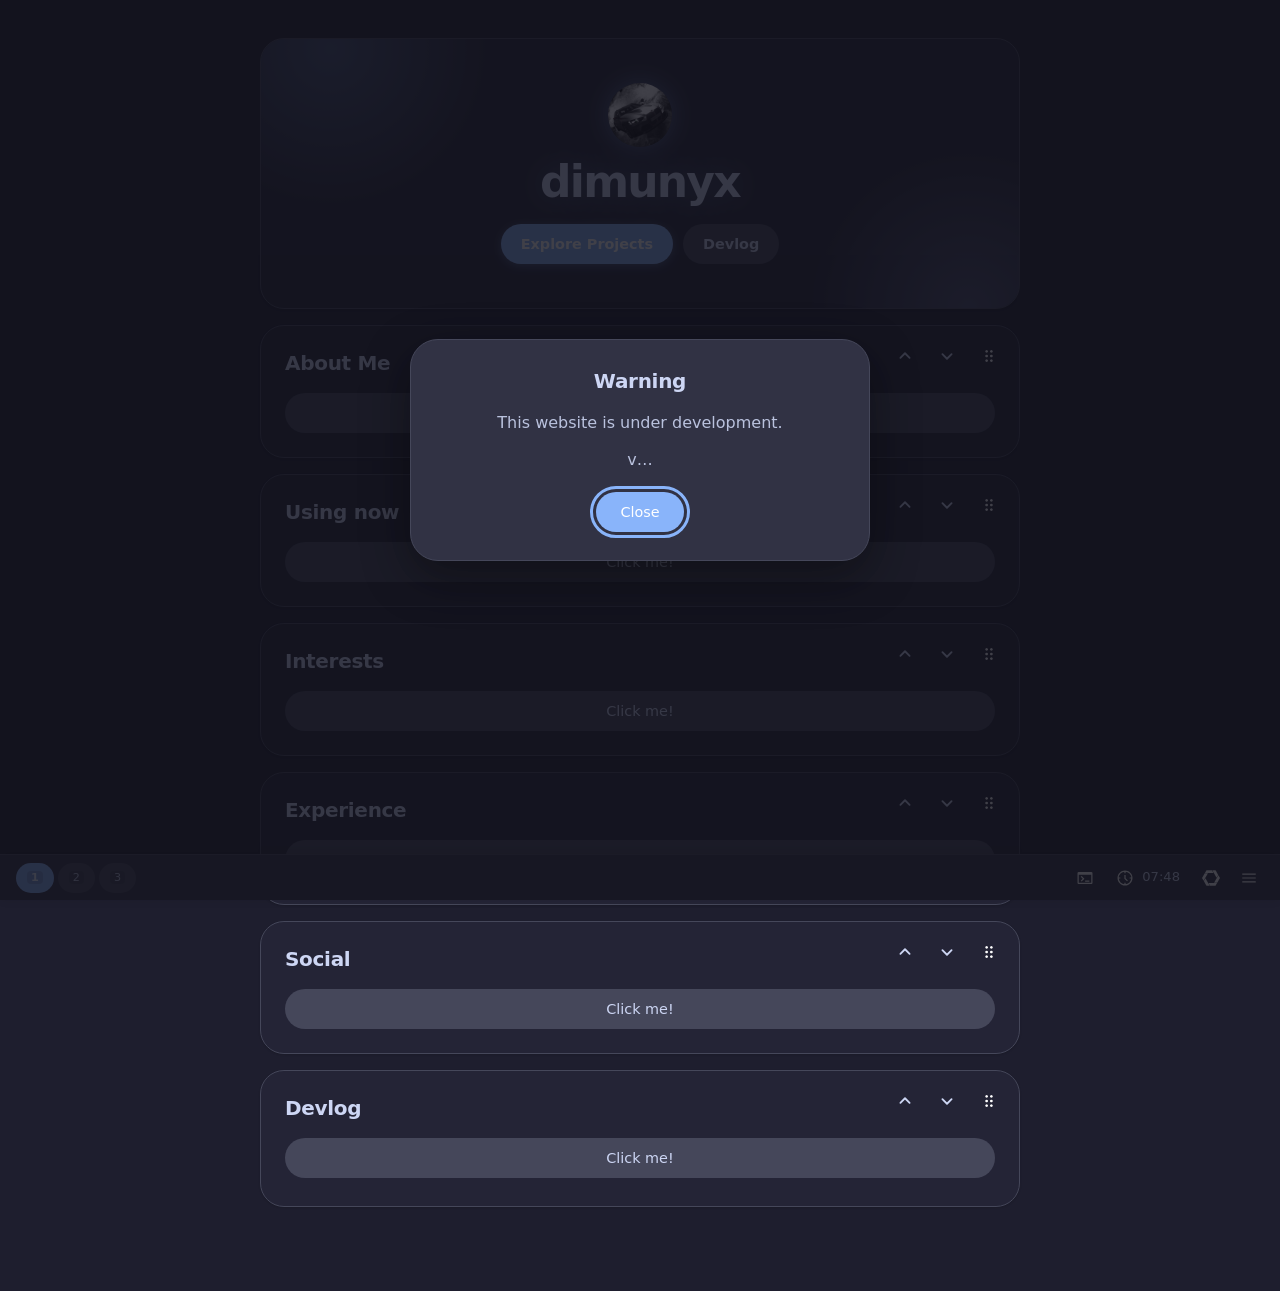
==== index.html @ 3facd6a6 "SOme thig" ====
<!doctype html>
<html lang="en" data-theme="mocha" data-anim="enabled">
	<head>
		<meta charset="UTF-8"/>
		<meta name="viewport" content="width=device-width, initial-scale=1"/>
		<title>dimunyx</title>
		<link rel="icon" type="image/png" href="assets/logo.png"/>
		<link rel="stylesheet" href="style.css"/>
		<link rel="stylesheet" href="https://cdnjs.cloudflare.com/ajax/libs/font-awesome/6.5.1/css/all.min.css"/>
	</head>
	<body data-workspace="main">
		<div id="desktop-context-menu" class="desktop-context-menu" role="menu" aria-label="Desktop menu" hidden>
			<button id="open-context-target" class="desktop-context-menu__item" type="button" role="menuitem" hidden>
				<img src="assets/open.svg" alt="" aria-hidden="true"/>
				<span>Open</span>
			</button>
			<button id="inspect-context-target" class="desktop-context-menu__item" type="button" role="menuitem">
				<img src="assets/inspect.svg" alt="" aria-hidden="true"/>
				<span>Inspect</span>
			</button>
		</div>
		<div id="section-mode-menu" class="desktop-context-menu section-mode-menu" role="menu" aria-label="Section layout" hidden>
			<button id="float-section" class="desktop-context-menu__item" type="button" role="menuitem">
				<img src="assets/float.svg" alt="" aria-hidden="true"/><span>Float</span>
			</button>
			<button id="tile-section" class="desktop-context-menu__item" type="button" role="menuitem">
				<img src="assets/tile.svg" alt="" aria-hidden="true"/><span>Tile</span>
			</button>
		</div>
		<div id="body-context-menu" class="desktop-context-menu body-context-menu" role="menu" aria-label="Page information" hidden>
			<button id="site-info-menu-item" class="desktop-context-menu__item" type="button" role="menuitem">
				<img src="assets/inspect.svg" alt="" aria-hidden="true"/><span>Inspect</span>
			</button>
			<div id="current-layout-menu-item" class="desktop-context-menu__label">
				<img src="assets/layout.svg" alt="" aria-hidden="true"/><span id="current-layout-value">Tiling</span>
			</div>
			<a id="body-owner-link" class="desktop-context-menu__item" role="menuitem" href="https://github.com/dimunyx" target="_blank" rel="noopener noreferrer">
				<img src="assets/owner.svg" alt="" aria-hidden="true"/><span>dimunyx</span>
			</a>
		</div>
		<div class="layout">
			<div class="layout-left" id="layout-left">
				<header class="hero" id="site-hero">
					<div class="hero__glow hero__glow--primary" aria-hidden="true"></div>
					<div class="hero__glow hero__glow--secondary" aria-hidden="true"></div>
					<img class="hero__logo" src="assets/logo.png" alt=""/>
					<h1 class="hero__title">dimunyx</h1>
					<div class="hero__actions">
						<button class="hero__btn hero__btn--filled" id="hero-explore" type="button">Explore Projects</button>
						<button class="hero__btn hero__btn--tonal" id="hero-devlog" type="button">Devlog</button>
					</div>
				</header>
				<section data-section="about">
					<h2>About Me</h2>
					<button class="about-trigger about-main-trigger" type="button" aria-haspopup="dialog">
						<span class="about-trigger__hint">Click me!</span>
					</button>
				</section>
				<section data-section="using-now">
					<h2>Using now</h2>
					<button class="about-trigger using-now-trigger" type="button" aria-haspopup="dialog">
						<span class="about-trigger__hint">Click me!</span>
					</button>
				</section>
				<section data-section="interests">
					<h2>Interests</h2>
					<button class="about-trigger interests-trigger" type="button" aria-haspopup="dialog">
						<span class="about-trigger__hint">Click me!</span>
					</button>
				</section>
				<section data-section="experience">
					<h2>Experience</h2>
					<button class="about-trigger experience-trigger" type="button" aria-haspopup="dialog">
						<span class="about-trigger__hint">Click me!</span>
					</button>
				</section>
				<section data-section="social">
					<h2>Social</h2>
					<button class="about-trigger social-trigger" type="button" aria-haspopup="dialog">
						<span class="about-trigger__hint">Click me!</span>
					</button>
				</section>
			</div>
			<div class="layout-right" id="layout-right"></div>
		</div>
		<div id="telegram-modal" class="telegram-modal" hidden aria-hidden="true">
			<div class="telegram-modal__dialog" role="dialog" aria-modal="true" aria-labelledby="telegram-modal-title" tabindex="-1">
				<button class="telegram-modal__close" type="button" aria-label="Close"><img src="assets/close.svg" alt=""/></button>
				<h2 id="telegram-modal-title">Telegram</h2>
				<img src="assets/tg.png" alt="Telegram QR code"/>
			</div>
		</div>
		<div id="about-modal" class="telegram-modal" hidden aria-hidden="true">
			<div class="telegram-modal__dialog" role="dialog" aria-modal="true" aria-labelledby="about-modal-title" tabindex="-1">
				<button class="telegram-modal__close" type="button" aria-label="Close"><img src="assets/close.svg" alt=""/></button>
				<h2 id="about-modal-title">About Me</h2>
				<p>Linux user and C++ enthusiast.</p>
				<p>Using Linux since mid-July 2025.</p>
				<p>I'm 14 years old, turning 15 soon, and passionate about programming &amp linux.</p>
			</div>
		</div>
		<div id="interests-modal" class="telegram-modal" hidden aria-hidden="true">
			<div class="telegram-modal__dialog" role="dialog" aria-modal="true" aria-labelledby="interests-modal-title" tabindex="-1">
				<button class="telegram-modal__close" type="button" aria-label="Close"><img src="assets/close.svg" alt=""/></button>
				<h2 id="interests-modal-title">Interests</h2>
				<p>C++ programs.</p>
				<p>Linux ricing.</p>
			</div>
		</div>
		<div id="experience-modal" class="telegram-modal" hidden aria-hidden="true">
			<div class="telegram-modal__dialog experience-modal__dialog" role="dialog" aria-modal="true" aria-labelledby="experience-modal-title" tabindex="-1">
				<button class="telegram-modal__close" type="button" aria-label="Close"><img src="assets/close.svg" alt=""/></button>
				<h2 id="experience-modal-title">Experience</h2>
				<div class="experience-columns">
					<div class="experience-column">
						<h3>WM</h3>
						<ol>
							<li>Umbriel</li>
							<li>Niri</li>
							<li>Hyprland</li>
							<li>BSPWM</li>
							<li>Sway &amp; SwayFX</li>
							<li>XMonad</li>
							<li>DWM</li>
							<li>MangoWM</li>
							<li>Wayfire</li>
							<li>OpenBOX</li>
						</ol>
					</div>
					<div class="experience-column">
						<h3>Distro</h3>
						<ol>
							<li>NixOS</li>
							<li>Arch Linux</li>
							<li>Gentoo GNU/Linux</li>
							<li>Linux Mint</li>
							<li>Ubuntu</li>
							<li>Void Linux</li>
							<li>Alpine</li>
							<li>GNU Guix</li>
							<li>KalibriOS</li>
							<li>Windows 7, 10, 11 ;)</li>
						</ol>
					</div>
				</div>
			</div>
		</div>
		<div id="social-modal" class="telegram-modal" hidden aria-hidden="true">
			<div class="telegram-modal__dialog links-modal__dialog" role="dialog" aria-modal="true" aria-labelledby="social-modal-title" tabindex="-1">
				<button class="telegram-modal__close" type="button" aria-label="Close"><img src="assets/close.svg" alt=""/></button>
				<h2 id="social-modal-title">Social</h2>
				<ul class="social-links links-modal__list">
					<li><a href="https://github.com/dimunyx"><i class="fab fa-github"></i>GitHub</a></li>
					<li><a href="https://www.tiktok.com/@dimunyx"><i class="fab fa-tiktok"></i>Tiktok</a></li>
					<li><a href="https://www.youtube.com/@dimunyx"><i class="fab fa-youtube"></i>YouTube</a></li>
					<li><a href="https://www.twitch.tv/dimunyx1"><i class="fa-brands fa-twitch"></i>Twitch</a></li>
					<li><button class="telegram-trigger" type="button"><i class="fa-brands fa-telegram"></i>Telegram</button></li>
				</ul>
			</div>
		</div>
		<div id="inspect-modal" class="telegram-modal" hidden aria-hidden="true">
			<div class="telegram-modal__dialog" role="dialog" aria-modal="true" aria-labelledby="inspect-modal-title" tabindex="-1">
				<button class="telegram-modal__close" type="button" aria-label="Close"><img src="assets/close.svg" alt=""/></button>
				<h2 id="inspect-modal-title">Inspect</h2>
				<div id="inspect-modal-link-row" class="inspect-modal__link-row">
					<a id="inspect-modal-link" class="inspect-modal__link" target="_blank" rel="noopener noreferrer"></a>
					<button id="inspect-modal-copy" class="inspect-modal__copy" type="button">
						<img src="assets/copy.svg" alt="" aria-hidden="true"/><span>Copy</span>
					</button>
				</div>
				<p id="inspect-modal-no-link" hidden>This is a button, it does not have a link!</p>
			</div>
		</div>
		<div id="settings-modal" class="telegram-modal" hidden aria-hidden="true">
			<div class="telegram-modal__dialog settings-modal__dialog" role="dialog" aria-modal="true" aria-labelledby="settings-modal-title" tabindex="-1">
				<button class="telegram-modal__close" type="button" aria-label="Close"><img src="assets/close.svg" alt=""/></button>
				<h2 id="settings-modal-title">Settings</h2>
				<div class="settings-grid">
					<section class="settings-card">
						<h3>Appearance</h3>
						<label class="settings-color-field" for="settings-theme">
							<span>Theme</span>
							<select id="settings-theme">
								<option value="mocha">Catppuccin Mocha</option>
								<option value="macchiato">Catppuccin Macchiato</option>
								<option value="frappe">Catppuccin Frappe</option>
								<option value="latte">Catppuccin Latte</option>
								<option value="gruvbox">Gruvbox</option>
								<option value="ayu">Ayu</option>
								<option value="adwaita">ADW</option>
								<option value="kanagawa">Kanagawa</option>
								<option value="eldritch">Eldritch</option>
								<option value="tokyo-night">Tokyo Night</option>
								<option value="nord">Nord</option>
								<option value="rose-pine">Rosé Pine</option>
								<option value="dracula">Dracula</option>
								<option value="onedark">One Dark</option>
								<option value="monokai">Monokai</option>
								<option value="synthwave">Synthwave '84</option>
								<option value="palenight">Palenight</option>
								<option value="github-dark">GitHub Dark</option>
								<option value="rose-pine-dawn">Rosé Pine Dawn</option>
							</select>
						</label>
						<label class="settings-color-field" for="settings-accent">
							<span>Primary color</span>
							<select id="settings-accent">
								<option value="blue">Blue</option>
								<option value="purple">Purple</option>
								<option value="green">Green</option>
								<option value="peach">Peach</option>
								<option value="red">Red</option>
								<option value="yellow">Yellow</option>
								<option value="black">Black</option>
								<option value="white">White</option>
								<option value="custom">Custom</option>
							</select>
						</label>
						<label class="settings-color-field" id="settings-custom-accent-field" for="settings-custom-accent" hidden>
							<span>Custom HEX</span>
							<input id="settings-custom-accent" type="text" inputmode="text" placeholder="#89b4fa" maxlength="7" autocomplete="off" spellcheck="false" aria-label="Custom HEX color">
						</label>
						<button class="settings-action" id="settings-reset-appearance" type="button">Reset appearance</button>
					</section>
					<section class="settings-card">
						<h3>Layout &amp; behavior</h3>
						<label class="settings-option"><span>Window move effects</span><input id="settings-window-effects" type="checkbox"></label>
						<label class="settings-option"><span>Compact mode</span><input id="settings-compact" type="checkbox"></label>
						<label class="settings-option"><span>Show section controls</span><input id="settings-controls" type="checkbox"></label>
						<button class="settings-action" id="settings-default-layout" type="button">Restore default layout</button>
					</section>
					<section class="settings-card settings-about-card">
						<h3>About</h3>
						<p>Version: <span class="settings-current-version">Loading…</span></p>
						<p>Sections: <span id="settings-tiled-count">0</span> tiled, <span id="settings-floating-count">0</span> floating</p>
						<p>dimunyx.github.io</p>
						<p>This site is still under development.</p>
						<button class="settings-action" id="settings-reset-all" type="button">Reset all settings</button>
					</section>
				</div>
			</div>
		</div>
		<div id="terminal-modal" class="telegram-modal terminal-modal" hidden aria-hidden="true">
			<div class="telegram-modal__dialog terminal-modal__dialog" role="dialog" aria-modal="true" aria-labelledby="terminal-modal-title" tabindex="-1">
				<div class="terminal">
					<div class="terminal__bar" id="terminal-bar">
						<span class="terminal__title" id="terminal-modal-title">dimunyx@site:~</span>
						<button class="telegram-modal__close terminal__close" type="button" aria-label="Close terminal"><img src="assets/close.svg" alt=""/></button>
					</div>
					<div class="terminal__body" id="terminal-screen" role="log" aria-live="polite" aria-label="Terminal output" tabindex="0">
						<div class="terminal__output" id="terminal-output"></div>
						<form class="terminal__form" id="terminal-form" autocomplete="off">
							<label class="terminal__prompt" for="terminal-input">dimunyx@site:~$</label>
							<input id="terminal-input" class="terminal__input" type="text" spellcheck="false" autocapitalize="off" autocomplete="off" aria-label="Terminal command">
						</form>
					</div>
					<div class="terminal__resize" id="terminal-resize" title="Resize"></div>
				</div>
			</div>
		</div>
		<div id="help-modal" class="telegram-modal" hidden aria-hidden="true">
			<div class="telegram-modal__dialog" role="dialog" aria-modal="true" aria-labelledby="help-modal-title" tabindex="-1">
				<button class="telegram-modal__close" type="button" aria-label="Close"><img src="assets/close.svg" alt=""/></button>
				<span class="help-modal__version">v…</span>
				<h2 id="help-modal-title">Help</h2>
				<ol class="help-modal__list">
					<li>Right click to open context menu.</li>
					<li>Material Design 3 based site.</li>
					<li>Made by dimunyx based on copyleft :)</li>
					<li>Reload button on the right.</li>
					<li>Has floating &amp; semi-tiling layouts.</li>
					<li>Workspaces: <code>Ctrl+1…3</code>, terminal: <code>Ctrl+`</code>.</li>
					<li>Telemetry dashboard: <code>Ctrl+Alt+T</code> or <a href="/telemetry/">/telemetry/</a>.</li>
					<li>The URL mirrors the workspace: <code>/main/</code>, <code>/projects/</code>, <code>/design/terminal</code>.</li>
					<li>Drag a section by its handle; on touch devices use the handle too.</li>
				</ol>
			</div>
		</div>
		<div id="test-warning-modal" class="telegram-modal" hidden aria-hidden="true">
			<div class="telegram-modal__dialog" role="dialog" aria-modal="true" aria-labelledby="test-warning-modal-title" tabindex="-1">
				<h2 id="test-warning-modal-title">Warning</h2>
				<p>This website is under development.</p>
				<p class="test-warning-modal__version">v…</p>
				<button class="warning-modal__close" type="button">Close</button>
			</div>
		</div>
		<div id="site-info-modal" class="telegram-modal" hidden aria-hidden="true">
			<div class="telegram-modal__dialog" role="dialog" aria-modal="true" aria-labelledby="site-info-modal-title" tabindex="-1">
				<button class="telegram-modal__close" type="button" aria-label="Close"><img src="assets/close.svg" alt=""/></button>
				<h2 id="site-info-modal-title">Site information</h2>
				<p>Personal website of dimunyx.</p>
				<p>Built with HTML, CSS and JavaScript.</p>
				<p>Material Design 3 based site.</p>
			</div>
		</div>
		<div id="exit-modal" class="telegram-modal" hidden aria-hidden="true">
			<div class="telegram-modal__dialog" role="dialog" aria-modal="true" aria-labelledby="exit-modal-title" tabindex="-1">
				<button class="telegram-modal__close" type="button" aria-label="Close"><img src="assets/close.svg" alt=""/></button>
				<h2 id="exit-modal-title">Leave site</h2>
				<p>Your browser blocked closing this tab, because it was opened by hand.</p>
				<p>Use <code>Ctrl+W</code> (<code>Cmd+W</code> on macOS) or close the tab from the browser interface.</p>
				<button class="warning-modal__close" type="button">Got it</button>
			</div>
		</div>
		<div id="using-now-modal" class="telegram-modal" hidden aria-hidden="true">
			<div class="telegram-modal__dialog using-now-modal__dialog" role="dialog" aria-modal="true" aria-labelledby="using-now-modal-title" tabindex="-1">
				<button class="telegram-modal__close" type="button" aria-label="Close"><img src="assets/close.svg" alt=""/></button>
				<h2 id="using-now-modal-title">Using now</h2>
				<pre class="using-now-modal__content">          ▗▄▄▄       ▗▄▄▄▄    ▄▄▄▖             ╭──────────────Hardware──────────────╮
          ▜███▙       ▜███▙  ▟███▛             NixOS 26.11 (Zokor)
           ▜███▙       ▜███▙▟███▛              AMD Ryzen 5 5500U (6/12)
            ▜███▙       ▜██████▛               AMD Lucienne [Integrated]
     ▟█████████████████▙ ▜████▛     ▟▙         100% (AC Connected)
    ▟███████████████████▙ ▜███▙    ▟██▙        Linux 7.2.9-cachyos
           ▄▄▄▄▖           ▜███▙  ▟███▛        ╰────────────────────────────────────╯
          ▟███▛             ▜██▛ ▟███▛         ╭──────────────Software──────────────╮
         ▟███▛               ▜▛ ▟███▛          umbriel (Wayland)
▟███████████▛                  ▟██████████▙    fish 4.9.3
▜██████████▛                  ▟███████████▛    greetd
      ▟███▛ ▟▙               ▟███▛             kitty 0.49.0
     ▟███▛ ▟██▙             ▟███▛              Maple Mono NF ExtraBold (14pt)
    ▟███▛  ▜███▙           ▝▀▀▀▀               Papirus-Dark [GTK2/3/4]
    ▜██▛    ▜███▙ ▜██████████████████▛         1432 (nix), 20 (flatpak)
     ▜▛     ▟████▙ ▜████████████████▛          57 mins
           ▟██████▙         ▜███▙              51 days / 365 days [Alive]
          ▟███▛▜███▙         ▜███▙             ╰────────────────────────────────────╯
         ▟███▛  ▜███▙         ▜███▙            
         ▝▀▀▀    ▀▀▀▀▘         ▀▀▀▘            </pre>
			</div>
		</div>
		<div id="devlog-modal" class="telegram-modal" hidden aria-hidden="true">
			<div class="telegram-modal__dialog devlog-modal__dialog" role="dialog" aria-modal="true" aria-labelledby="devlog-modal-title" tabindex="-1">
				<button class="telegram-modal__close" type="button" aria-label="Close"><img src="assets/close.svg" alt=""/></button>
				<h2 id="devlog-modal-title">Devlog</h2>
				<p class="devlog__intro">How this site and the projects around it changed over time. Every entry comes from the repository history.</p>
				<div class="devlog__filters" id="devlog-filters" role="group" aria-label="Filter updates by category"></div>
				<ol class="devlog__timeline" id="devlog-timeline"></ol>
				<div class="devlog__empty" id="devlog-empty" hidden>
					<p>No updates in this category yet.</p>
					<button class="settings-action" id="devlog-show-all" type="button">Show all updates</button>
				</div>
			</div>
		</div>
		<div id="page-container" class="page-container">
			<section data-section="devlog" id="devlog" class="devlog">
				<h2>Devlog</h2>
				<button class="about-trigger devlog-trigger" type="button" aria-haspopup="dialog">
					<span class="about-trigger__hint">Click me!</span>
				</button>
			</section>
		</div>
		<div id="section-store" hidden>
			<section data-section="projects">
				<h2>Repositories</h2>
				<div class="project-explorer">
					<div class="project-explorer__toolbar">
						<label class="project-explorer__field" for="project-search">
							<span class="visually-hidden">Search repositories</span>
							<input id="project-search" type="search" placeholder="Search repositories…" autocomplete="off" spellcheck="false">
						</label>
						<label class="project-explorer__field project-explorer__field--sort" for="project-sort">
							<span class="visually-hidden">Sort projects</span>
							<select id="project-sort">
								<option value="name-asc">Name A→Z</option>
								<option value="name-desc">Name Z→A</option>
								<option value="category">Category</option>
								<option value="updated" id="project-sort-updated" hidden>Recently updated</option>
							</select>
						</label>
					</div>
					<div class="project-explorer__filters" id="project-filters" role="group" aria-label="Filter projects by category"></div>
					<p class="project-explorer__status" id="project-status" hidden></p>
					<div class="project-explorer__grid" id="project-grid"></div>
					<div class="project-explorer__empty" id="project-empty" hidden>
						<button class="settings-action" id="project-clear-filters" type="button">Clear filters</button>
					</div>
				</div>
			</section>
			<section data-section="palette">
				<h2>Palette</h2>
				<p>Switch the Catppuccin flavour. The accent colour follows the theme.</p>
				<div class="palette-list" id="palette-list" role="group" aria-label="Colour themes"></div>
			</section>
		</div>
		<footer class="status-bar" id="status-bar">
			<div class="status-bar__group">
				<div class="workspace-switcher" id="workspace-switcher" role="group" aria-label="Workspaces">
					<button class="workspace-switcher__btn" type="button" data-workspace="main" aria-pressed="true" title="Main"><kbd>1</kbd></button>
					<button class="workspace-switcher__btn" type="button" data-workspace="projects" aria-pressed="false" title="Projects"><kbd>2</kbd></button>
					<button class="workspace-switcher__btn" type="button" data-workspace="design" aria-pressed="false" title="Design"><kbd>3</kbd></button>
				</div>
			</div>
			<div class="status-bar__group status-bar__right">
				<button class="status-bar__btn" id="status-terminal" type="button" aria-label="Open terminal" title="Terminal (Ctrl + `)">
					<img src="assets/terminal.svg" alt="" aria-hidden="true">
				</button>
				<button class="status-bar__clock" id="status-clock" type="button" title="Local time">
					<img src="assets/clock.svg" alt="" aria-hidden="true">
					<span class="status-bar__item status-bar__time" id="status-time"></span>
				</button>
				<button class="status-bar__btn" id="status-webring" type="button" aria-label="Nix webring" aria-haspopup="menu" aria-expanded="false" title="Nix Webring">
					<img src="assets/nixwebring.svg" alt="" aria-hidden="true">
				</button>
				<button class="status-bar__btn status-bar__btn--morph" id="status-actions" type="button" aria-label="Site actions" aria-haspopup="menu" aria-expanded="false">
					<img class="status-bar__btn-icon status-bar__btn-icon--menu" src="assets/menu.svg" alt="" aria-hidden="true">
					<img class="status-bar__btn-icon status-bar__btn-icon--close" src="assets/close.svg" alt="" aria-hidden="true">
				</button>
			</div>
		</footer>
		<div class="desktop-context-menu actions-menu" id="actions-menu" role="menu" aria-label="Site actions" hidden>
			<button class="desktop-context-menu__item" id="actions-settings" type="button" role="menuitem">
				<img src="assets/settings.svg" alt="" aria-hidden="true"/><span>Settings</span>
			</button>
			<button class="desktop-context-menu__item" id="actions-help" type="button" role="menuitem">
				<img src="assets/help.svg" alt="" aria-hidden="true"/><span>Help</span>
			</button>
			<button class="desktop-context-menu__item" id="actions-reload" type="button" role="menuitem">
				<img src="assets/reload.svg" alt="" aria-hidden="true"/><span>Reload</span>
			</button>
			<button class="desktop-context-menu__item" id="actions-exit" type="button" role="menuitem">
				<img src="assets/exit.svg" alt="" aria-hidden="true"/><span>Exit</span>
			</button>
		</div>
		<div class="desktop-context-menu webring webring-menu" id="webring-menu" role="menu" aria-label="Nix webring" hidden>
			<a class="desktop-context-menu__item" href="https://nixwebr.ing/prev/dimunyx" role="menuitem">
				<img src="assets/previous.svg" alt="" aria-hidden="true"/><span>Previous</span>
			</a>
			<a class="desktop-context-menu__item" href="https://nixwebr.ing" role="menuitem">
				<img src="assets/nixwebring.svg" alt="" aria-hidden="true"/><span>Nix Webring</span>
			</a>
			<a class="desktop-context-menu__item" href="https://nixwebr.ing/rand" role="menuitem">
				<img src="assets/random.svg" alt="" aria-hidden="true"/><span>Random</span>
			</a>
			<a class="desktop-context-menu__item" href="https://nixwebr.ing/next/dimunyx" role="menuitem">
				<img src="assets/next.svg" alt="" aria-hidden="true"/><span>Next</span>
			</a>
		</div>
		<div class="desktop-context-menu clock-menu" id="clock-menu" role="menu" aria-label="Session info" hidden>
			<div class="clock-menu__row" role="menuitem"><span>USER</span><span id="clock-menu-user">dimunyx</span></div>
			<div class="clock-menu__row" role="menuitem"><span>DATE</span><span id="clock-menu-date"></span></div>
			<div class="clock-menu__row" role="menuitem"><span>VERSION</span><span id="clock-menu-version">v…</span></div>
		</div>
		<script src="js/core.js" defer></script>
		<script src="js/select.js" defer></script>
		<script src="js/modals.js" defer></script>
		<script src="js/menus.js" defer></script>
		<script src="js/layout.js" defer></script>
		<script src="js/workspaces.js" defer></script>
		<script src="js/settings.js" defer></script>
		<script src="js/projects.js" defer></script>
		<script src="js/devlog.js" defer></script>
		<script src="js/terminal.js" defer></script>
		<script src="js/statusbar.js" defer></script>
		<script src="js/router.js" defer></script>
		<script src="js/telemetry.js" defer></script>
		<script src="index.js" defer></script>
	</body>
</html>
---- style.css ----
:root {
        color-scheme: dark;
        --icon-size: 18px;
        --md-primary: #89b4fa;
        --md-on-primary: #1e1e2e;
        --md-primary-container: #313244;
        --md-on-primary-container: #cdd6f4;
        --md-secondary: #b4befe;
        --md-secondary-container: #45475a;
        --md-on-secondary-container: #cdd6f4;
        --md-surface: #1e1e2e;
        --md-surface-container: #242436;
        --md-surface-container-high: #313244;
        --md-on-surface: #cdd6f4;
        --md-on-surface-variant: #bac2de;
        --md-outline: #6c7086;
        --md-outline-variant: #45475a;
        --md-scrim: #11111bcc;
        --md-radius-small: 12px;
        --md-radius-medium: 16px;
        --md-radius-large: 24px;
        --md-motion: 220ms cubic-bezier(.2, 0, 0, 1);
        --status-bar-height: 46px;
}

/* Catppuccin Macchiato */
[data-theme="macchiato"] {
        color-scheme: dark;
        --md-primary: #8aadf4;
        --md-on-primary: #24273a;
        --md-primary-container: #363a4f;
        --md-on-primary-container: #cad3f5;
        --md-secondary: #b7bdf8;
        --md-secondary-container: #494d64;
        --md-on-secondary-container: #cad3f5;
        --md-surface: #24273a;
        --md-surface-container: #2a2e41;
        --md-surface-container-high: #363a4f;
        --md-on-surface: #cad3f5;
        --md-on-surface-variant: #b8c0e0;
        --md-outline: #6e738d;
        --md-outline-variant: #494d64;
        --md-scrim: #181926cc;
}

/* Catppuccin Frappe */
[data-theme="frappe"] {
        color-scheme: dark;
        --md-primary: #8caaee;
        --md-on-primary: #303446;
        --md-primary-container: #414559;
        --md-on-primary-container: #c6d0f5;
        --md-secondary: #babbf1;
        --md-secondary-container: #51576d;
        --md-on-secondary-container: #c6d0f5;
        --md-surface: #303446;
        --md-surface-container: #363a4c;
        --md-surface-container-high: #414559;
        --md-on-surface: #c6d0f5;
        --md-on-surface-variant: #b5bfe2;
        --md-outline: #737994;
        --md-outline-variant: #51576d;
        --md-scrim: #232634cc;
}

/* Catppuccin Latte */
[data-theme="latte"] {
        color-scheme: light;
        --md-primary: #1e66f5;
        --md-on-primary: #ffffff;
        --md-primary-container: #ccd0da;
        --md-on-primary-container: #4c4f69;
        --md-secondary: #7287fd;
        --md-secondary-container: #ccd0da;
        --md-on-secondary-container: #4c4f69;
        --md-surface: #eff1f5;
        --md-surface-container: #e6e9ef;
        --md-surface-container-high: #dce0e8;
        --md-on-surface: #4c4f69;
        --md-on-surface-variant: #5c5f77;
        --md-outline: #9ca0b0;
        --md-outline-variant: #acb0be;
        --md-scrim: #11111bcc;
}

/* Gruvbox */
[data-theme="gruvbox"] {
        color-scheme: dark;
        --md-primary: #83a598;
        --md-on-primary: #282828;
        --md-primary-container: #3c3836;
        --md-on-primary-container: #ebdbb2;
        --md-secondary: #d3869b;
        --md-secondary-container: #504945;
        --md-on-secondary-container: #ebdbb2;
        --md-surface: #282828;
        --md-surface-container: #32302f;
        --md-surface-container-high: #3c3836;
        --md-on-surface: #ebdbb2;
        --md-on-surface-variant: #d5c4a1;
        --md-outline: #7c6f64;
        --md-outline-variant: #504945;
        --md-scrim: #1d2021cc;
}

/* Ayu */
[data-theme="ayu"] {
        color-scheme: dark;
        --md-primary: #59c2ff;
        --md-on-primary: #0f1419;
        --md-primary-container: #272c36;
        --md-on-primary-container: #e6e1cf;
        --md-secondary: #ffb454;
        --md-secondary-container: #272c36;
        --md-on-secondary-container: #e6e1cf;
        --md-surface: #0f1419;
        --md-surface-container: #1f2430;
        --md-surface-container-high: #272c36;
        --md-on-surface: #e6e1cf;
        --md-on-surface-variant: #bfbdb6;
        --md-outline: #565f6e;
        --md-outline-variant: #272c36;
        --md-scrim: #0b0e13cc;
}

/* ADW (Adwaita dark) */
[data-theme="adwaita"] {
        color-scheme: dark;
        --md-primary: #3584e4;
        --md-on-primary: #ffffff;
        --md-primary-container: #383838;
        --md-on-primary-container: #ffffff;
        --md-secondary: #c061cb;
        --md-secondary-container: #3a3a3a;
        --md-on-secondary-container: #ffffff;
        --md-surface: #242424;
        --md-surface-container: #303030;
        --md-surface-container-high: #383838;
        --md-on-surface: #ffffff;
        --md-on-surface-variant: #c0bfbc;
        --md-outline: #5e5e5e;
        --md-outline-variant: #3a3a3a;
        --md-scrim: #000000cc;
}

/* Kanagawa */
[data-theme="kanagawa"] {
        color-scheme: dark;
        --md-primary: #7e9cd8;
        --md-on-primary: #1f1f28;
        --md-primary-container: #363646;
        --md-on-primary-container: #dcd7ba;
        --md-secondary: #957fb8;
        --md-secondary-container: #494751;
        --md-on-secondary-container: #dcd7ba;
        --md-surface: #1f1f28;
        --md-surface-container: #2a2a37;
        --md-surface-container-high: #363646;
        --md-on-surface: #dcd7ba;
        --md-on-surface-variant: #c8c093;
        --md-outline: #727169;
        --md-outline-variant: #494751;
        --md-scrim: #16161ecc;
}

/* Eldritch */
[data-theme="eldritch"] {
        color-scheme: dark;
        --md-primary: #86aaeb;
        --md-on-primary: #212337;
        --md-primary-container: #2f3150;
        --md-on-primary-container: #c1c4d6;
        --md-secondary: #c678dd;
        --md-secondary-container: #3b3f5c;
        --md-on-secondary-container: #c1c4d6;
        --md-surface: #212337;
        --md-surface-container: #292b44;
        --md-surface-container-high: #2f3150;
        --md-on-surface: #c1c4d6;
        --md-on-surface-variant: #8b93b7;
        --md-outline: #565f89;
        --md-outline-variant: #3b3f5c;
        --md-scrim: #16181ecc;
}

/* Tokyo Night */
[data-theme="tokyo-night"] {
        color-scheme: dark;
        --md-primary: #7aa2f7;
        --md-on-primary: #1a1b26;
        --md-primary-container: #292e42;
        --md-on-primary-container: #c0caf5;
        --md-secondary: #bb9af7;
        --md-secondary-container: #3b4261;
        --md-on-secondary-container: #c0caf5;
        --md-surface: #1a1b26;
        --md-surface-container: #202330;
        --md-surface-container-high: #292e42;
        --md-on-surface: #c0caf5;
        --md-on-surface-variant: #a9b1d6;
        --md-outline: #565f89;
        --md-outline-variant: #3b4261;
        --md-scrim: #13141acc;
}

/* Nord */
[data-theme="nord"] {
        color-scheme: dark;
        --md-primary: #88c0d0;
        --md-on-primary: #2e3440;
        --md-primary-container: #434c5e;
        --md-on-primary-container: #eceff4;
        --md-secondary: #b48ead;
        --md-secondary-container: #434c5e;
        --md-on-secondary-container: #eceff4;
        --md-surface: #2e3440;
        --md-surface-container: #3b4252;
        --md-surface-container-high: #434c5e;
        --md-on-surface: #eceff4;
        --md-on-surface-variant: #d8dee9;
        --md-outline: #4c566a;
        --md-outline-variant: #434c5e;
        --md-scrim: #2e3440cc;
}

/* Rosé Pine */
[data-theme="rose-pine"] {
        color-scheme: dark;
        --md-primary: #c4a7e7;
        --md-on-primary: #191724;
        --md-primary-container: #26233a;
        --md-on-primary-container: #e0def4;
        --md-secondary: #9ccfd8;
        --md-secondary-container: #393552;
        --md-on-secondary-container: #e0def4;
        --md-surface: #191724;
        --md-surface-container: #1f1d2e;
        --md-surface-container-high: #26233a;
        --md-on-surface: #e0def4;
        --md-on-surface-variant: #908caa;
        --md-outline: #524f67;
        --md-outline-variant: #393552;
        --md-scrim: #13111acc;
}

/* Dracula */
[data-theme="dracula"] {
        color-scheme: dark;
        --md-primary: #bd93f9;
        --md-on-primary: #282a36;
        --md-primary-container: #44475a;
        --md-on-primary-container: #f8f8f2;
        --md-secondary: #ff79c6;
        --md-secondary-container: #44475a;
        --md-on-secondary-container: #f8f8f2;
        --md-surface: #282a36;
        --md-surface-container: #2d2f3d;
        --md-surface-container-high: #44475a;
        --md-on-surface: #f8f8f2;
        --md-on-surface-variant: #b0b8d9;
        --md-outline: #6272a4;
        --md-outline-variant: #44475a;
        --md-scrim: #191a21cc;
}

/* One Dark */
[data-theme="onedark"] {
        color-scheme: dark;
        --md-primary: #61afef;
        --md-on-primary: #282c34;
        --md-primary-container: #2c313a;
        --md-on-primary-container: #abb2bf;
        --md-secondary: #c678dd;
        --md-secondary-container: #353b45;
        --md-on-secondary-container: #abb2bf;
        --md-surface: #282c34;
        --md-surface-container: #2c313a;
        --md-surface-container-high: #353b45;
        --md-on-surface: #abb2bf;
        --md-on-surface-variant: #9da5b4;
        --md-outline: #5c6370;
        --md-outline-variant: #3a3f4b;
        --md-scrim: #21252bcc;
}

/* Monokai */
[data-theme="monokai"] {
        color-scheme: dark;
        --md-primary: #a6e22e;
        --md-on-primary: #272822;
        --md-primary-container: #3e3d32;
        --md-on-primary-container: #f8f8f2;
        --md-secondary: #f92672;
        --md-secondary-container: #49483e;
        --md-on-secondary-container: #f8f8f2;
        --md-surface: #272822;
        --md-surface-container: #2d2e26;
        --md-surface-container-high: #3e3d32;
        --md-on-surface: #f8f8f2;
        --md-on-surface-variant: #b9b9b0;
        --md-outline: #75715e;
        --md-outline-variant: #49483e;
        --md-scrim: #1b1c17cc;
}

/* Synthwave '84 */
[data-theme="synthwave"] {
        color-scheme: dark;
        --md-primary: #ff7edb;
        --md-on-primary: #262335;
        --md-primary-container: #383252;
        --md-on-primary-container: #ffffff;
        --md-secondary: #36f9f6;
        --md-secondary-container: #383252;
        --md-on-secondary-container: #ffffff;
        --md-surface: #262335;
        --md-surface-container: #2c293f;
        --md-surface-container-high: #383252;
        --md-on-surface: #ffffff;
        --md-on-surface-variant: #b9b7e6;
        --md-outline: #4a4572;
        --md-outline-variant: #383252;
        --md-scrim: #1b182acc;
}

/* Palenight */
[data-theme="palenight"] {
        color-scheme: dark;
        --md-primary: #82aaff;
        --md-on-primary: #292d3e;
        --md-primary-container: #343951;
        --md-on-primary-container: #d0d0d0;
        --md-secondary: #c792ea;
        --md-secondary-container: #3b3f54;
        --md-on-secondary-container: #d0d0d0;
        --md-surface: #292d3e;
        --md-surface-container: #2e3243;
        --md-surface-container-high: #343951;
        --md-on-surface: #d0d0d0;
        --md-on-surface-variant: #a6accd;
        --md-outline: #676e95;
        --md-outline-variant: #454b61;
        --md-scrim: #1f2331cc;
}

/* GitHub Dark */
[data-theme="github-dark"] {
        color-scheme: dark;
        --md-primary: #58a6ff;
        --md-on-primary: #0d1117;
        --md-primary-container: #161b22;
        --md-on-primary-container: #e6edf3;
        --md-secondary: #3fb950;
        --md-secondary-container: #21262d;
        --md-on-secondary-container: #e6edf3;
        --md-surface: #0d1117;
        --md-surface-container: #161b22;
        --md-surface-container-high: #21262d;
        --md-on-surface: #e6edf3;
        --md-on-surface-variant: #8b949e;
        --md-outline: #30363d;
        --md-outline-variant: #21262d;
        --md-scrim: #010409cc;
}

/* Rosé Pine Dawn */
[data-theme="rose-pine-dawn"] {
        color-scheme: light;
        --md-primary: #575279;
        --md-on-primary: #faf4ed;
        --md-primary-container: #f2e9e1;
        --md-on-primary-container: #575279;
        --md-secondary: #907aa9;
        --md-secondary-container: #f2e9e1;
        --md-on-secondary-container: #575279;
        --md-surface: #faf4ed;
        --md-surface-container: #f2e9e1;
        --md-surface-container-high: #e9e0d4;
        --md-on-surface: #575279;
        --md-on-surface-variant: #797593;
        --md-outline: #b6b1a8;
        --md-outline-variant: #d8d0c4;
        --md-scrim: #f2e9e1cc;
}

/* Animation preference set from Settings */
html[data-anim="reduced"] {
        --md-motion: 100ms linear;
}

html[data-anim="reduced"] section,
html[data-anim="reduced"] .hero,
html[data-anim="reduced"] .devlog-entry,
html[data-anim="reduced"] .desktop-context-menu {
        animation: none;
}

html[data-anim="reduced"] .hero__glow {
        animation: none;
}

html[data-anim="reduced"] .telegram-modal,
html[data-anim="reduced"] .telegram-modal__dialog {
        transition-duration: 120ms;
}

html[data-anim="disabled"] {
        scroll-behavior: auto;
}

html[data-anim="disabled"] *,
html[data-anim="disabled"] *::before,
html[data-anim="disabled"] *::after {
        animation: none !important;
        transition: none !important;
}

.visually-hidden {
        position: absolute !important;
        width: 1px;
        height: 1px;
        margin: -1px;
        padding: 0;
        overflow: hidden;
        clip: rect(0 0 0 0);
        clip-path: inset(50%);
        white-space: nowrap;
        border: 0;
}

* {
        box-sizing: border-box;
}

html {
        min-width: 320px;
        background: var(--md-surface);
        scroll-behavior: smooth;
}

html.is-modal-open {
        overflow: hidden;
}

body {
        min-height: 100vh;
        margin: 0;
        padding: clamp(16px, 3vw, 40px);
        padding-bottom: calc(clamp(16px, 3vw, 40px) + var(--status-bar-height));
        background: var(--md-surface);
        color: var(--md-on-surface);
        font-family: Roboto, "Segoe UI", system-ui, sans-serif;
        font-size: 16px;
        line-height: 1.55;
        -webkit-font-smoothing: antialiased;
}

.reset-site {
        position: fixed;
        z-index: 2147483645;
        top: calc(clamp(16px, 3vw, 40px) + 22px);
        right: calc(clamp(16px, 3vw, 40px) + 56px);
        display: grid;
        width: 48px;
        height: 48px;
        place-items: center;
        border: 1px solid var(--md-outline-variant);
        border-radius: var(--md-radius-large);
        background: var(--md-surface-container-high);
        cursor: pointer;
        box-shadow: 0 2px 8px #00000040;
        transition: background-color var(--md-motion), transform var(--md-motion), scale 120ms cubic-bezier(.2, 0, 0, 1), box-shadow var(--md-motion);
}

.reset-site:hover {
        background: var(--md-primary);
        box-shadow: 0 4px 12px #00000055;
        transform: rotate(-45deg);
}

.reset-site:hover img,
.reset-site:hover .reset-site__fallback {
        filter: brightness(0) saturate(100%);
}

.reset-site img,
.reset-site__fallback {
        display: block;
        width: 24px;
        height: 24px;
        object-fit: contain;
}

.reset-site [hidden] {
        display: none;
}

.reset-site__fallback {
        fill: var(--md-primary);
}

.help-site {
        position: fixed;
        z-index: 2147483645;
        top: calc(clamp(16px, 3vw, 40px) + 22px);
        right: calc(clamp(16px, 3vw, 40px) + 112px);
        display: grid;
        width: 48px;
        height: 48px;
        place-items: center;
        border: 1px solid var(--md-outline-variant);
        border-radius: var(--md-radius-large);
        background: var(--md-surface-container-high);
        cursor: pointer;
        box-shadow: 0 2px 8px #00000040;
        transition: background-color var(--md-motion), transform var(--md-motion), scale 120ms cubic-bezier(.2, 0, 0, 1), box-shadow var(--md-motion);
}

.exit-site {
        right: clamp(16px, 3vw, 40px);
}

.settings-site {
	right: calc(clamp(16px, 3vw, 40px) + 168px);
}

.help-site img {
        display: block;
        width: var(--icon-size);
        height: var(--icon-size);
        object-fit: contain;
}

.help-site:hover {
        background: var(--md-primary);
        box-shadow: 0 4px 12px #00000055;
        transform: translateY(-1px);
}

.help-site:hover img {
        filter: brightness(0) saturate(100%);
}

.desktop-context-menu[hidden] {
        display: none;
}

.desktop-context-menu {
        position: fixed;
        z-index: 2147483647;
        display: grid;
        width: 184px;
        padding: 6px;
        gap: 6px;
        border: 1px solid var(--md-outline-variant);
        border-radius: var(--md-radius-medium);
        background: var(--md-surface-container-high);
        box-shadow: 0 8px 24px #00000055;
        transform-origin: top left;
        animation: context-menu-enter 140ms cubic-bezier(.2, 0, 0, 1) both;
}

.desktop-context-menu.is-closing {
        pointer-events: none;
        animation: context-menu-exit 140ms cubic-bezier(.2, 0, 0, 1) both;
}

.body-context-menu {
        width: 220px;
}

.desktop-context-menu__item {
        display: flex;
        width: 100%;
        min-height: 40px;
        align-items: center;
        gap: 10px;
        padding: 8px 14px;
        border: 0;
        border-radius: var(--md-radius-small);
        background: var(--md-secondary-container);
        color: var(--md-on-secondary-container);
        font: inherit;
        font-size: 0.9rem;
        text-align: left;
        cursor: pointer;
        transition: background-color var(--md-motion), color var(--md-motion), transform var(--md-motion);
}

.desktop-context-menu__item[hidden] {
        display: none;
}

.desktop-context-menu__label {
        display: flex;
        min-height: 40px;
        align-items: center;
        gap: 10px;
        padding: 8px 14px;
        border-radius: var(--md-radius-small);
        background: var(--md-secondary-container);
        color: var(--md-on-secondary-container);
        font-size: 0.9rem;
        user-select: none;
}

.desktop-context-menu__label img {
        display: block;
        flex: 0 0 var(--icon-size);
        width: var(--icon-size);
        height: var(--icon-size);
        object-fit: contain;
}

.desktop-context-menu__item img {
        display: block;
        width: var(--icon-size);
        height: var(--icon-size);
        object-fit: contain;
}

.desktop-context-menu__item:hover,
.desktop-context-menu__item:focus-visible {
        background: var(--md-primary);
        color: var(--md-on-primary);
}

.desktop-context-menu__item:hover {
        transform: translateY(-1px);
}

@keyframes context-menu-enter {
        from {
                opacity: 0;
                transform: translateY(-4px) scale(.96);
        }
        to {
                opacity: 1;
                transform: translateY(0) scale(1);
        }
}

@keyframes context-menu-exit {
        from {
                opacity: 1;
                transform: translateY(0) scale(1);
        }
        to {
                opacity: 0;
                transform: translateY(-4px) scale(.96);
        }
}

a {
        color: var(--md-primary);
        text-decoration: none;
}

a:hover {
        text-decoration: none;
}

a:focus-visible,
button:focus-visible {
        outline: 3px solid var(--md-primary);
        outline-offset: 3px;
        border-radius: 999px;
}

.help-site:focus-visible,
.reset-site:focus-visible {
        border-radius: var(--md-radius-large);
}

.layout {
        display: grid;
        grid-template-columns: minmax(0, 1fr);
        align-items: start;
        gap: 16px;
        width: 100%;
        max-width: 760px;
        margin: 0 auto;
}

.layout-left,
.layout-right {
        display: grid;
        align-content: start;
        gap: 16px;
        min-width: 0;
}

.layout-right {
        padding-top: 0;
}

/* ------------------------------------------------------------------ *
 * Hero (Main workspace)
 * ------------------------------------------------------------------ */

.hero {
        position: relative;
        display: grid;
        justify-items: center;
        gap: 10px;
        overflow: hidden;
        padding: clamp(28px, 5vw, 44px) 20px;
        border: 1px solid var(--md-outline-variant);
        border-radius: var(--md-radius-large);
        background: var(--md-surface-container);
        color: var(--md-on-surface);
        text-align: center;
        box-shadow: 0 1px 2px #00000022;
        animation: section-enter 420ms cubic-bezier(.2, 0, 0, 1) both;
}

body:not([data-workspace="main"]) .hero {
        display: none;
}

.hero__glow {
        position: absolute;
        z-index: 0;
        width: 320px;
        height: 320px;
        border-radius: 50%;
        pointer-events: none;
}

.hero__glow--primary {
        top: -150px;
        left: -90px;
        background: radial-gradient(circle, color-mix(in srgb, var(--md-primary) 30%, transparent) 0%, transparent 70%);
        animation: hero-glow-drift-a 22s ease-in-out infinite alternate;
}

.hero__glow--secondary {
        right: -110px;
        bottom: -160px;
        background: radial-gradient(circle, color-mix(in srgb, var(--md-secondary) 26%, transparent) 0%, transparent 70%);
        animation: hero-glow-drift-b 26s ease-in-out infinite alternate;
}

.hero__logo,
.hero__title,
.hero__actions {
        position: relative;
        z-index: 1;
}

.hero__logo {
        width: 64px;
        height: 64px;
        border-radius: 50%;
        object-fit: cover;
        box-shadow: 0 0 24px color-mix(in srgb, var(--md-primary) 45%, transparent);
}

.hero__title {
        margin: 0;
        font-size: clamp(2rem, 5vw, 2.75rem);
        font-weight: 650;
        letter-spacing: -0.04em;
        text-shadow: 0 0 28px color-mix(in srgb, var(--md-primary) 35%, transparent);
}

.hero__actions {
        display: flex;
        flex-wrap: wrap;
        justify-content: center;
        gap: 10px;
        margin-top: 6px;
}

.hero__btn {
        min-height: 40px;
        padding: 8px 20px;
        border: 0;
        border-radius: 999px;
        font: inherit;
        font-size: 0.9rem;
        font-weight: 600;
        cursor: pointer;
        transition: background-color var(--md-motion), color var(--md-motion), transform var(--md-motion), box-shadow var(--md-motion), scale 120ms cubic-bezier(.2, 0, 0, 1);
}

.hero__btn--filled {
        background: var(--md-primary);
        color: var(--md-on-primary);
        box-shadow: 0 2px 10px color-mix(in srgb, var(--md-primary) 35%, transparent);
}

.hero__btn--tonal {
        background: var(--md-secondary-container);
        color: var(--md-on-secondary-container);
}

.hero__btn:hover,
.hero__btn:focus-visible {
        transform: translateY(-1px);
}

.hero__btn--filled:hover,
.hero__btn--filled:focus-visible {
        box-shadow: 0 4px 16px color-mix(in srgb, var(--md-primary) 45%, transparent);
}

.hero__btn--tonal:hover,
.hero__btn--tonal:focus-visible {
        background: var(--md-primary);
        color: var(--md-on-primary);
}

@keyframes hero-glow-drift-a {
        to {
                transform: translate(28px, 18px);
        }
}

@keyframes hero-glow-drift-b {
        to {
                transform: translate(-24px, -16px);
        }
}

h1,
h2,
p {
        margin-top: 0;
}

h1 {
        margin-bottom: 0;
        font-size: clamp(1.75rem, 3vw, 2.25rem);
        font-weight: 650;
        letter-spacing: -0.035em;
        line-height: 1.15;
}

h2 {
        margin-bottom: 16px;
        color: var(--md-on-surface);
        font-size: 1.25rem;
        font-weight: 600;
        letter-spacing: -0.015em;
        line-height: 1.35;
}

.subtitle {
        margin: -8px 0 4px;
        color: var(--md-on-surface-variant);
        font-size: 1rem;
        text-align: center;
}

section {
        position: relative;
        min-width: 0;
        margin: 0;
        padding: 24px;
        border: 1px solid var(--md-outline-variant);
        border-radius: var(--md-radius-large);
        background: var(--md-surface-container);
        box-shadow: 0 1px 2px #00000022;
        transition: transform var(--md-motion), box-shadow var(--md-motion), opacity var(--md-motion);
        animation: section-enter 420ms cubic-bezier(.2, 0, 0, 1) both;
}

section:hover {
        z-index: 10000;
        box-shadow: 0 4px 12px #00000030;
}

section.is-dragging {
        z-index: 10001;
        opacity: 0.86;
        box-shadow: 0 12px 32px #00000066;
}

section.is-floating {
        position: fixed !important;
        z-index: 2147483644;
        margin: 0;
        min-width: 0;
        box-sizing: border-box;
        max-width: calc(100vw - 16px);
        container-type: inline-size;
        max-height: calc(100vh - 16px);
        overflow: auto;
        box-shadow: 0 12px 32px #00000066;
}

@container (max-width: 400px) {
        section ul li,
        section ul.social-links li {
                flex-basis: calc(50% - 12px);
        }
}

@container (max-width: 280px) {
        section ul li,
        section ul.social-links li {
                flex-basis: 100%;
        }
}

.floating-section-placeholder {
        visibility: hidden;
        min-width: 0;
        pointer-events: none;
}

.section-drag-handle {
		order: 1;
        position: relative;
        z-index: 2147483647;
        display: grid;
        width: 40px;
        height: 40px;
        place-items: center;
        border: 0;
        border-radius: 50%;
        background: transparent;
        cursor: move;
        touch-action: none;
        transition: background-color var(--md-motion), transform var(--md-motion), scale 120ms cubic-bezier(.2, 0, 0, 1);
}

.section-controls {
        position: absolute;
        z-index: 2147483647;
        top: 10px;
        right: 10px;
        display: flex;
        align-items: center;
        gap: 2px;
}

.section-order-button {
        position: relative;
        z-index: 2147483647;
        display: grid;
        width: 40px;
        height: 40px;
        place-items: center;
        padding: 0;
        border: 0;
        border-radius: 50%;
        background: transparent;
        color: var(--md-on-surface);
        cursor: pointer;
        transition: background-color var(--md-motion), transform var(--md-motion), scale 120ms cubic-bezier(.2, 0, 0, 1);
}

section.is-floating .section-order-button {
        display: none;
}

.section-mode-status {
        display: none;
        min-height: 32px;
        align-items: center;
        padding: 4px 10px;
        border-radius: 999px;
        background: var(--md-secondary-container);
        color: var(--md-on-secondary-container);
        font-size: 0.8rem;
        line-height: 1;
        white-space: nowrap;
}

section.is-floating .section-mode-status {
        display: flex;
}

.section-order-button svg {
        width: 22px;
        height: 22px;
        fill: none;
        stroke: currentColor;
        stroke-linecap: round;
        stroke-linejoin: round;
        stroke-width: 2;
        pointer-events: none;
}

.section-order-button:hover,
.section-order-button:focus-visible {
        background: var(--md-primary);
        color: var(--md-on-primary);
}

.section-order-button:hover {
        transform: translateY(-1px);
}

.section-drag-handle:hover {
        background: var(--md-primary);
        transform: translateY(-1px);
}

.section-drag-handle:active {
        cursor: move;
}

body.is-section-moving,
body.is-section-moving * {
        cursor: move !important;
}

.section-drag-handle:focus-visible {
        outline: 3px solid var(--md-primary);
        outline-offset: 2px;
        background: var(--md-primary);
}

.section-drag-handle__icon {
        display: block;
        width: var(--icon-size);
        height: var(--icon-size);
        object-fit: contain;
}

.section-resize-handle {
        position: absolute;
        z-index: 2147483647;
        right: 10px;
        bottom: 10px;
        display: none;
        width: 36px;
        height: 36px;
        place-items: center;
        padding: 0;
        border: 0;
        border-radius: 50%;
        background: transparent;
        cursor: nwse-resize;
        touch-action: none;
}

.section-resize-handle.is-active {
        display: grid;
}

.section-resize-handle img {
        display: block;
        width: var(--icon-size);
        height: var(--icon-size);
        object-fit: contain;
        pointer-events: none;
}

.section-resize-handle:hover,
.section-resize-handle:focus-visible {
        background: var(--md-primary);
}

body.is-section-resizing,
body.is-section-resizing * {
        cursor: nwse-resize !important;
        user-select: none !important;
}

section.is-flipping {
        transition: transform 260ms cubic-bezier(.2,.8,.2,1) !important;
}

section p {
        margin-bottom: 0;
        color: var(--md-on-surface-variant);
}

.grid-container {
        display: grid;
        gap: 10px;
}

.grid-item {
        padding: 12px 16px;
        border-radius: 999px;
        background: var(--md-surface-container-high);
        color: var(--md-on-surface-variant);
}

ul {
        margin: 0;
        padding: 0;
        list-style: none;
}

section ul,
.links-modal__list {
        display: flex;
        flex-wrap: wrap;
        justify-content: center;
        gap: 12px;
}

.links-modal__list {
        flex-direction: column;
        flex-wrap: nowrap;
}

section ul li,
.links-modal__list li {
        flex: 1 1 calc(25% - 12px);
        min-width: 0;
        margin: 0;
}

section ul.social-links li,
.links-modal__list.social-links li {
        flex-basis: auto;
}

.links-modal__list li {
        flex: 0 0 auto;
        width: 100%;
}

section ul li a,
section ul li .telegram-trigger,
.links-modal__list li a,
.links-modal__list li .telegram-trigger {
        display: flex;
        min-height: 40px;
        width: 100%;
        align-items: center;
        justify-content: center;
        flex-direction: row;
        gap: 8px;
        padding: 8px 14px;
        border: 0;
        border-radius: 999px;
        background: var(--md-secondary-container);
        color: var(--md-on-secondary-container);
        font: inherit;
        font-size: 0.9rem;
        text-align: center;
        text-decoration: none;
        cursor: pointer;
        transition: background-color var(--md-motion), color var(--md-motion), transform var(--md-motion), scale 120ms cubic-bezier(.2, 0, 0, 1);
}

section ul li a i,
section ul li .telegram-trigger i,
.links-modal__list li a i,
.links-modal__list li .telegram-trigger i {
        font-size: 1.2rem;
}

section ul li a:hover,
section ul li .telegram-trigger:hover,
.links-modal__list li a:hover,
.links-modal__list li .telegram-trigger:hover {
        background: var(--md-primary);
        color: var(--md-on-primary);
        transform: translateY(-1px);
}

.about-trigger {
        display: block;
        width: 100%;
        height: 40px;
        padding: 0;
        border: 0;
        background: transparent;
        color: inherit;
        text-align: left;
        font: inherit;
        cursor: pointer;
        transition: transform var(--md-motion), scale 120ms cubic-bezier(.2, 0, 0, 1);
}

.about-trigger:active {
        scale: 1;
}

.about-trigger__hint {
        display: flex;
        width: 100%;
        height: 40px;
        align-items: center;
        justify-content: center;
        padding: 8px 14px;
        border-radius: 999px;
        background: var(--md-secondary-container);
        color: var(--md-on-secondary-container);
        font-size: 0.9rem;
        transition: background-color var(--md-motion), color var(--md-motion), transform var(--md-motion), scale 120ms cubic-bezier(.2, 0, 0, 1);
}

.about-trigger:active .about-trigger__hint {
        transform: scale(.99);
}

.about-trigger:hover:active .about-trigger__hint {
        transform: translateY(-1px) scale(.99);
}

.about-trigger:hover .about-trigger__hint {
        background: var(--md-primary);
        color: var(--md-on-primary);
        transform: translateY(-1px);
}

.friend-card {
        margin-top: 8px;
        padding: 16px;
        border: 1px solid var(--md-outline-variant);
        border-radius: var(--md-radius-medium);
        background: var(--md-surface-container);
}

hr {
        height: 1px;
        margin: 24px 0;
        border: 0;
        background: var(--md-outline-variant);
}

.tag {
        color: var(--md-on-surface-variant);
        font-size: 0.85rem;
}

.page-container {
        width: 100%;
        max-width: 760px;
        margin: 0 auto;
}

.telegram-modal[hidden] {
        display: none;
}

.telegram-modal {
        position: fixed;
        z-index: 2147483646;
        inset: 0;
        display: grid;
        place-items: center;
        padding: 20px;
        background: var(--md-scrim);
        opacity: 0;
        clip-path: circle(0 at 50% 50%);
        transition: opacity 500ms ease, clip-path 650ms cubic-bezier(.2,.8,.2,1);
}

.telegram-modal.is-open {
        opacity: 1;
        clip-path: circle(150% at 50% 50%);
}

.telegram-modal__dialog {
        position: relative;
        width: min(100%, 460px);
        max-height: 90vh;
        overflow: auto;
        padding: 28px;
        border: 1px solid var(--md-outline-variant);
        border-radius: 28px;
        background: var(--md-surface-container-high);
        box-shadow: 0 16px 48px #00000066;
        text-align: center;
        transform: scale(.94);
        transition: transform 500ms cubic-bezier(.2,.8,.2,1);
}

.settings-modal__dialog {
	width: min(100%, 800px);
	text-align: left;
}

.settings-modal__dialog > h2 {
	text-align: center;
}

.settings-grid {
	display: grid;
	grid-template-columns: repeat(2, minmax(0, 1fr));
	gap: 12px;
}

.settings-card {
	min-width: 0;
	padding: 16px;
	border: 1px solid var(--md-outline-variant);
	border-radius: var(--md-radius-medium);
	background: var(--md-surface-container);
	text-align: left;
}

.settings-card h3 {
	margin: 0 0 12px;
	color: var(--md-on-surface);
	font-size: 1rem;
}

.settings-card p {
	margin: 8px 0 0;
	color: var(--md-on-surface-variant);
}

.settings-color-field,
.settings-option {
	display: flex;
	min-height: 40px;
	align-items: center;
	justify-content: space-between;
	gap: 12px;
	color: var(--md-on-surface-variant);
}

.custom-select {
	position: relative;
	display: block;
	min-width: 0;
}

.settings-color-field .custom-select {
	flex: 1 1 auto;
	min-width: 180px;
	max-width: 320px;
}

.settings-color-field select,
.project-explorer__field select {
	flex: 1 1 auto;
	width: 100%;
	min-width: 180px;
	max-width: 320px;
	min-height: 38px;
	padding: 6px 10px;
	border: 1px solid var(--md-outline-variant);
	border-radius: var(--md-radius-small);
	background: var(--md-surface);
	color: var(--md-on-surface);
	font: inherit;
	cursor: pointer;
}

.project-explorer__field select {
	min-width: 0;
	max-width: none;
}

.custom-select select {
	position: absolute;
	width: 1px;
	height: 1px;
	margin: -1px;
	padding: 0;
	overflow: hidden;
	clip: rect(0 0 0 0);
	white-space: nowrap;
	border: 0;
}

.custom-select__trigger,
.settings-color-field input {
	display: flex;
	width: 100%;
	min-height: 38px;
	align-items: center;
	justify-content: space-between;
	gap: 8px;
	padding: 6px 10px;
	border: 1px solid var(--md-outline-variant);
	border-radius: var(--md-radius-small);
	background: var(--md-surface);
	color: var(--md-on-surface);
	font: inherit;
	text-align: left;
	cursor: pointer;
}

.custom-select__trigger:hover {
	border-color: var(--md-outline);
}

.custom-select__value {
	overflow: hidden;
	text-overflow: ellipsis;
	white-space: nowrap;
}

.custom-select__caret {
	flex: 0 0 auto;
	opacity: 0.7;
	font-size: 0.7em;
}

.custom-select__list {
	position: absolute;
	z-index: 2147483647;
	top: calc(100% + 4px);
	left: 0;
	display: grid;
	gap: 4px;
	width: max(100%, 160px);
	max-height: 260px;
	margin: 0;
	padding: 6px;
	overflow: auto;
	border: 1px solid var(--md-outline-variant);
	border-radius: var(--md-radius-medium);
	background: var(--md-surface-container-high);
	box-shadow: 0 8px 24px #00000055;
	list-style: none;
	animation: context-menu-enter 140ms cubic-bezier(.2, 0, 0, 1) both;
}

.custom-select__list[hidden] {
	display: none;
}

.custom-select__option {
	display: flex;
	width: 100%;
	min-height: 34px;
	align-items: center;
	gap: 8px;
	padding: 6px 12px;
	border: 0;
	border-radius: var(--md-radius-small);
	background: var(--md-secondary-container);
	color: var(--md-on-secondary-container);
	font: inherit;
	font-size: 0.88rem;
	text-align: left;
	cursor: pointer;
}

.custom-select__option i {
	display: block;
	flex: 0 0 14px;
	width: 14px;
	height: 14px;
	border-radius: 4px;
	box-shadow: inset 0 0 0 1px #00000022;
}

.custom-select__option:hover,
.custom-select__option:focus-visible {
	outline: none;
	background: var(--md-primary);
	color: var(--md-on-primary);
}

.settings-color-field input {
	width: 10ch;
	max-width: 55%;
}

.settings-option input[type="checkbox"] {
	position: relative;
	flex: 0 0 42px;
	width: 42px;
	height: 24px;
	margin: 0;
	appearance: none;
	border: 1px solid var(--md-outline);
	border-radius: 999px;
	background: var(--md-secondary-container);
	cursor: pointer;
	transition: background-color var(--md-motion), border-color var(--md-motion);
}

.settings-option input[type="checkbox"]::before {
	position: absolute;
	top: 3px;
	left: 3px;
	width: 16px;
	height: 16px;
	border-radius: 50%;
	background: var(--md-on-surface-variant);
	content: "";
	transition: transform var(--md-motion), background-color var(--md-motion);
}

.settings-option input[type="checkbox"]:checked {
	border-color: var(--md-primary);
	background: var(--md-primary);
}

.settings-option input[type="checkbox"]:checked::before {
	background: var(--md-on-primary);
	transform: translateX(18px);
}

.settings-option input[type="checkbox"]:focus-visible,
.settings-color-field .custom-select__trigger:focus-visible {
	outline: 3px solid var(--md-primary);
	outline-offset: 2px;
}

.settings-action {
	width: 100%;
	min-height: 40px;
	margin-top: 8px;
	padding: 8px 12px;
	border: 1px solid var(--md-outline-variant);
	border-radius: var(--md-radius-large);
	background: var(--md-secondary-container);
	color: var(--md-on-secondary-container);
	font: inherit;
	text-align: center;
	cursor: pointer;
	transition: background-color var(--md-motion), color var(--md-motion), transform var(--md-motion);
}

.settings-action:hover {
	background: var(--md-primary);
	color: var(--md-on-primary);
}

.settings-about-card {
	grid-column: 1 / -1;
}

#about-modal .telegram-modal__dialog,
#interests-modal .telegram-modal__dialog {
        width: min(100%, 550px);
}

.experience-modal__dialog {
        width: min(100%, 700px);
}

.links-modal__dialog {
        width: min(100%, 650px);
}

.experience-columns {
        display: grid;
        grid-template-columns: repeat(2, minmax(0, 1fr));
        gap: 16px;
        text-align: left;
}

.experience-column {
        min-width: 0;
        padding: 16px;
        border-radius: var(--md-radius-medium);
        background: var(--md-surface);
        color: var(--md-on-surface-variant);
}

.experience-column h3 {
        margin: 0 0 8px;
        color: var(--md-on-surface);
}

.experience-column ol {
        margin: 0;
        padding-left: 1.7em;
}

.experience-column li {
        padding: 3px 0 3px 4px;
}

#using-now-modal .telegram-modal__dialog {
        width: min(100%, 700px);
}

.using-now-modal__content {
        max-width: 100%;
        max-height: 65vh;
        overflow: auto;
        margin: 0;
        padding: 16px;
        border-radius: var(--md-radius-medium);
        background: var(--md-surface);
        color: var(--md-on-surface-variant);
        font-family: ui-monospace, "Cascadia Code", "Segoe UI Symbol", monospace;
        font-size: clamp(0.48rem, 1vw, 0.75rem);
        line-height: 1.4;
        text-align: left;
        white-space: pre;
}

.telegram-modal.is-open .telegram-modal__dialog {
        transform: scale(1);
}

.telegram-modal__dialog h2 {
        margin-bottom: 16px;
        padding: 0 36px;
}

.telegram-modal__dialog p {
        margin: 12px 0 0;
        color: var(--md-on-surface-variant);
        text-align: left;
}

.help-modal__list {
        display: grid;
        gap: 12px;
        margin: 0;
        padding-left: 24px;
        color: var(--md-on-surface-variant);
        text-align: left;
}

.help-modal__version {
        position: absolute;
        top: 20px;
        right: 62px;
        color: var(--md-on-surface-variant);
        font-size: 0.85rem;
}

#test-warning-modal .telegram-modal__dialog p {
        text-align: center;
}

.warning-modal__close {
        display: block;
        min-height: 40px;
        margin: 20px auto 0;
        padding: 8px 24px;
        border: 0;
        border-radius: 999px;
        background: var(--md-secondary-container);
        color: var(--md-on-secondary-container);
        font: inherit;
        font-size: 0.9rem;
        cursor: pointer;
        transition: background-color var(--md-motion), color var(--md-motion), transform var(--md-motion);
}

.warning-modal__close:hover,
.warning-modal__close:focus-visible {
        background: var(--md-primary);
        color: var(--md-on-primary);
}

.warning-modal__close:hover {
        transform: translateY(-1px);
}

.telegram-modal__dialog code {
        padding: 2px 6px;
        border-radius: 6px;
        background: var(--md-surface);
        color: var(--md-primary);
        font-family: ui-monospace, SFMono-Regular, Consolas, monospace;
        font-size: 0.9em;
}

.inspect-modal__link-row {
        display: flex;
        align-items: stretch;
        gap: 8px;
        min-width: 0;
}

.inspect-modal__link-row[hidden] {
        display: none;
}

.inspect-modal__link,
.inspect-modal__copy {
        min-height: 40px;
        overflow-wrap: anywhere;
        padding: 8px 14px;
        border-radius: 999px;
        background: var(--md-secondary-container);
        color: var(--md-on-secondary-container);
        font-size: 0.9rem;
        transition: background-color var(--md-motion), color var(--md-motion), transform var(--md-motion);
}

.inspect-modal__link {
        flex: 1 1 auto;
        min-width: 0;
        align-content: center;
        text-align: left;
}

.inspect-modal__copy {
        display: inline-flex;
        flex: 0 0 auto;
        align-items: center;
        justify-content: center;
        gap: 8px;
        border: 0;
        font: inherit;
        cursor: pointer;
}

.inspect-modal__copy img {
        display: block;
        width: var(--icon-size);
        height: var(--icon-size);
        object-fit: contain;
}

.inspect-modal__link:hover,
.inspect-modal__link:focus-visible,
.inspect-modal__copy:hover,
.inspect-modal__copy:focus-visible {
        background: var(--md-primary);
        color: var(--md-on-primary);
}

.inspect-modal__link:hover,
.inspect-modal__copy:hover {
        transform: translateY(-1px);
}

.telegram-modal__dialog img {
        display: block;
        width: min(70vw, 340px);
        max-height: 70vh;
        height: auto;
        margin: 0 auto;
        border-radius: 16px;
        object-fit: contain;
}

.telegram-modal__dialog .inspect-modal__copy img {
        width: 18px;
        height: 18px;
        max-height: none;
        margin: 0;
        border-radius: 0;
}

.telegram-modal__close {
        position: absolute;
        top: 14px;
        right: 14px;
        display: grid;
        width: 40px;
        height: 40px;
        place-items: center;
        border: 0;
        border-radius: 50%;
        background: transparent;
        cursor: pointer;
        transition: background-color var(--md-motion), transform var(--md-motion), scale 120ms cubic-bezier(.2, 0, 0, 1);
}

.telegram-modal__close:hover {
        background: var(--md-primary);
        transform: rotate(90deg);
}

.telegram-modal__close img {
        display: block;
        width: var(--icon-size);
        height: var(--icon-size);
        object-fit: contain;
}

.telegram-modal__close:hover img {
        filter: brightness(0) saturate(100%);
}

@keyframes section-enter {
        from {
                opacity: 0;
                transform: translateY(10px);
        }
        to {
                opacity: 1;
                transform: translateY(0);
        }
}

@media (max-width: 850px) {
        .layout {
                grid-template-columns: 1fr;
        }

        .layout-right {
                padding-top: 0;
        }
}

@media (max-width: 600px) {
        body {
                padding: 16px;
        }

        section {
                padding: 20px;
                border-radius: 20px;
        }

        .hero {
                padding: 26px 16px;
        }

        section ul li,
        section ul.social-links li {
                flex-basis: calc(33.333% - 12px);
        }

        .telegram-modal__dialog {
                padding: 24px 18px;
        }

        .settings-grid {
                grid-template-columns: 1fr;
        }

        .settings-about-card {
                grid-column: auto;
        }

        .experience-columns {
                grid-template-columns: 1fr;
        }
}

html.is-compact body {
        padding: clamp(12px, 2vw, 28px);
        padding-bottom: calc(clamp(12px, 2vw, 28px) + var(--status-bar-height));
}

html.is-compact .layout,
html.is-compact .layout-left,
html.is-compact .layout-right {
        gap: 12px;
}

html.is-compact .layout-left > section,
html.is-compact .layout-right > section,
html.is-compact #devlog {
        padding: 18px;
}

html.is-compact .hero {
        padding: clamp(20px, 4vw, 32px) 16px;
}

html.is-compact section ul {
        gap: 8px;
}

html.hide-section-controls .section-controls,
html.hide-section-controls .section-resize-handle {
        display: none !important;
}

@media (max-width: 380px) {
        section ul li,
        section ul.social-links li {
                flex-basis: calc(50% - 12px);
        }
}

@media (prefers-reduced-motion: reduce) {
        html {
                scroll-behavior: auto;
        }

        *,
        *::before,
        *::after {
                animation-duration: 1ms !important;
                animation-delay: 0ms !important;
                animation-iteration-count: 1 !important;
                transition-duration: 1ms !important;
                transition-delay: 0ms !important;
        }

        section.is-flipping {
                transition: none !important;
        }

}

a:active,
button:active {
        scale: .96 .96;
}

/* ------------------------------------------------------------------ *
 * Status bar
 * ------------------------------------------------------------------ */

.status-bar {
        position: fixed;
        z-index: 2147483645;
        left: 0;
        right: 0;
        bottom: 0;
        display: flex;
        align-items: center;
        gap: 10px;
        min-height: var(--status-bar-height);
        padding: 5px clamp(8px, 2vw, 16px);
        border-top: 1px solid var(--md-outline-variant);
        background: var(--md-surface-container-high);
        color: var(--md-on-surface-variant);
        font-size: 0.82rem;
        box-shadow: 0 -2px 10px #00000022;
}

.status-bar__group {
        display: flex;
        align-items: center;
        gap: 6px;
        min-width: 0;
}

.status-bar__right {
        margin-left: auto;
        gap: 8px;
}

.status-bar__caption,
.status-bar__item {
        white-space: nowrap;
}

.status-bar__clock {
        display: inline-flex;
        align-items: center;
        gap: 8px;
        padding: 4px 8px;
        border: 0;
        border-radius: var(--md-radius-small);
        background: transparent;
        color: var(--md-on-surface);
        font: inherit;
        font-size: 0.82rem;
        white-space: nowrap;
        cursor: pointer;
        transition: background-color var(--md-motion), color var(--md-motion);
}

.status-bar__clock:hover,
.status-bar__clock:focus-visible {
        background: var(--md-primary);
        color: var(--md-on-primary);
}

.status-bar__clock img {
        display: block;
        width: var(--icon-size);
        height: var(--icon-size);
        object-fit: contain;
}

.status-bar__clock:hover img,
.status-bar__clock:focus-visible img {
        filter: brightness(0) saturate(100%);
}

.clock-menu {
        width: 240px;
        gap: 4px;
}

.webring-menu {
        width: 190px;
        gap: 4px;
}

.clock-menu__row {
        display: flex;
        align-items: center;
        justify-content: space-between;
        gap: 12px;
        min-height: 34px;
        padding: 6px 12px;
        border-radius: var(--md-radius-small);
        background: var(--md-secondary-container);
        color: var(--md-on-secondary-container);
        font-family: ui-monospace, "Cascadia Code", "SF Mono", Menlo, Consolas, monospace;
        font-size: 0.82rem;
        user-select: none;
}

.clock-menu__row span:first-child {
        opacity: 0.7;
}

.status-bar__btn {
        display: grid;
        width: 30px;
        height: 30px;
        place-items: center;
        padding: 0;
        border: 0;
        border-radius: 999px;
        background: transparent;
        color: var(--md-on-surface);
        cursor: pointer;
        transition: background-color var(--md-motion), color var(--md-motion);
}

.status-bar__btn svg {
        width: 18px;
        height: 18px;
        fill: none;
        stroke: currentColor;
        stroke-width: 2;
        stroke-linecap: round;
        stroke-linejoin: round;
}

.status-bar__btn img {
        display: block;
        width: var(--icon-size);
        height: var(--icon-size);
        object-fit: contain;
}

/* Menu icon that smoothly turns into the close icon and back. */
.status-bar__btn--morph {
        position: relative;
}

.status-bar__btn-icon--menu {
        transition: opacity var(--md-motion), transform var(--md-motion);
}

.status-bar__btn-icon--close {
        position: absolute;
        top: 50%;
        left: 50%;
        opacity: 0;
        transform: translate(-50%, -50%) rotate(-90deg) scale(.5);
        transition: opacity var(--md-motion), transform var(--md-motion);
}

.status-bar__btn--morph.is-open .status-bar__btn-icon--menu {
        opacity: 0;
        transform: rotate(90deg) scale(.5);
}

.status-bar__btn--morph.is-open .status-bar__btn-icon--close {
        opacity: 1;
        transform: translate(-50%, -50%) rotate(0) scale(1);
}

.status-bar__btn:hover img,
.status-bar__btn:focus-visible img {
        filter: brightness(0) saturate(100%);
}

.status-bar__btn:hover,
.status-bar__btn:focus-visible {
        background: var(--md-primary);
        color: var(--md-on-primary);
}

.workspace-switcher {
        display: flex;
        gap: 4px;
}

.workspace-switcher__btn {
        display: inline-flex;
        align-items: center;
        gap: 6px;
        min-height: 30px;
        padding: 4px 10px;
        border: 1px solid transparent;
        border-radius: 999px;
        background: var(--md-secondary-container);
        color: var(--md-on-secondary-container);
        font: inherit;
        font-size: 0.82rem;
        line-height: 1;
        cursor: pointer;
        transition: background-color var(--md-motion), color var(--md-motion);
}

.workspace-switcher__btn kbd {
        padding: 1px 4px;
        border-radius: 4px;
        background: #00000026;
        font-family: inherit;
        font-size: 0.7rem;
        opacity: 0.8;
}

.workspace-switcher__btn[aria-pressed="true"] {
        background: var(--md-primary);
        color: var(--md-on-primary);
        font-weight: 600;
}

.workspace-switcher__btn:hover,
.workspace-switcher__btn:focus-visible {
        background: var(--md-primary);
        color: var(--md-on-primary);
}

/* ------------------------------------------------------------------ *
 * Terminal
 * ------------------------------------------------------------------ */

.terminal-modal__dialog {
        width: min(100%, 720px);
        height: min(70vh, 520px);
        padding: 0;
        overflow: hidden;
        background: var(--md-surface);
        text-align: left;
}

.terminal {
        display: grid;
        grid-template-rows: auto minmax(0, 1fr) auto;
        height: 100%;
}

.terminal__bar {
        display: flex;
        align-items: center;
        gap: 10px;
        padding: 10px 12px 10px 16px;
        border-bottom: 1px solid var(--md-outline-variant);
        background: var(--md-surface-container-high);
        cursor: grab;
        touch-action: none;
        user-select: none;
}

.terminal__bar:active {
        cursor: grabbing;
}

.terminal-modal__dialog.is-dragging {
        transition: none;
        box-shadow: 0 24px 64px #00000088;
}

.terminal__title {
        flex: 1 1 auto;
        min-width: 0;
        overflow: hidden;
        color: var(--md-on-surface-variant);
        font-family: ui-monospace, "Cascadia Code", "SF Mono", Menlo, Consolas, monospace;
        font-size: 0.85rem;
        text-overflow: ellipsis;
        white-space: nowrap;
}

.terminal__close {
        position: static;
        width: 32px;
        height: 32px;
}

.terminal-modal__dialog .terminal__close img {
        width: var(--icon-size);
        height: var(--icon-size);
        max-height: none;
        margin: 0;
        border-radius: 0;
}

.terminal__body {
        display: flex;
        flex-direction: column;
        min-height: 0;
        overflow: hidden;
        background: var(--md-surface);
        color: var(--md-on-surface);
        font-family: ui-monospace, "Cascadia Code", "SF Mono", Menlo, Consolas, monospace;
        font-size: 0.86rem;
        line-height: 1.5;
        white-space: pre-wrap;
        overflow-wrap: anywhere;
}

.terminal__body:focus-visible {
        outline: 3px solid var(--md-primary);
        outline-offset: -3px;
}

.terminal__output {
        flex: 1 1 auto;
        min-height: 0;
        overflow: auto;
        padding: 14px 16px;
}

.term-line {
        min-height: 1.5em;
}

.term-line--muted {
        color: var(--md-on-surface-variant);
}

.term-line--accent {
        color: var(--md-primary);
}

.term-line--error {
        color: #f38ba8;
}

.term-line--ascii {
        white-space: pre;
        overflow-x: auto;
}

.terminal__body a {
        color: var(--md-primary);
        text-decoration: underline;
        text-underline-offset: 2px;
}

.terminal__form {
        display: flex;
        flex: 0 0 auto;
        align-items: center;
        gap: 8px;
        padding: 10px 16px;
        border-top: 1px solid var(--md-outline-variant);
        background: var(--md-surface-container);
}

.terminal__resize {
        position: absolute;
        right: 0;
        bottom: 0;
        z-index: 2;
        width: 16px;
        height: 16px;
        cursor: nwse-resize;
        touch-action: none;
}

.terminal__resize::after {
        position: absolute;
        right: 3px;
        bottom: 3px;
        width: 7px;
        height: 7px;
        border-right: 2px solid var(--md-on-surface-variant);
        border-bottom: 2px solid var(--md-on-surface-variant);
        content: "";
        opacity: 0.6;
}

.terminal__prompt {
        color: var(--md-primary);
        font-family: ui-monospace, "Cascadia Code", "SF Mono", Menlo, Consolas, monospace;
        white-space: nowrap;
}

.terminal__input {
        flex: 1 1 auto;
        min-width: 0;
        padding: 0;
        border: 0;
        background: transparent;
        color: var(--md-on-surface);
        font-family: ui-monospace, "Cascadia Code", "SF Mono", Menlo, Consolas, monospace;
        outline: none;
}

.terminal__input:focus-visible {
        outline: none;
}

/* ------------------------------------------------------------------ *
 * Project explorer
 * ------------------------------------------------------------------ */

.project-explorer {
        display: grid;
        gap: 12px;
}

.project-explorer__toolbar {
        display: flex;
        flex-wrap: wrap;
        gap: 8px;
}

.project-explorer__field {
        flex: 1 1 180px;
        min-width: 0;
}

.project-explorer__field--sort {
        flex: 1 1 160px;
}

.project-explorer input[type="search"],
.project-explorer .custom-select__trigger {
        width: 100%;
        min-height: 40px;
        padding: 8px 14px;
        border: 1px solid var(--md-outline-variant);
        border-radius: 999px;
        background: var(--md-surface);
        color: var(--md-on-surface);
        font: inherit;
        font-size: 0.9rem;
}

.project-explorer input[type="search"]:focus-visible,
.project-explorer .custom-select__trigger:focus-visible {
        outline: 3px solid var(--md-primary);
        outline-offset: 2px;
}

.project-explorer__filters {
        display: flex;
        flex-wrap: wrap;
        gap: 8px;
}

.project-chip {
        min-height: 34px;
        padding: 6px 14px;
        border: 1px solid var(--md-outline-variant);
        border-radius: 999px;
        background: var(--md-secondary-container);
        color: var(--md-on-secondary-container);
        font: inherit;
        font-size: 0.85rem;
        cursor: pointer;
        transition: background-color var(--md-motion), color var(--md-motion);
}

.project-chip[aria-pressed="true"] {
        border-color: var(--md-primary);
        background: var(--md-primary);
        color: var(--md-on-primary);
        font-weight: 600;
}

.project-chip:hover,
.project-chip:focus-visible {
        background: var(--md-primary);
        color: var(--md-on-primary);
}

.project-explorer__status {
        margin: 0;
        color: var(--md-on-surface-variant);
        font-size: 0.8rem;
}

.project-explorer__grid {
        display: grid;
        grid-template-columns: repeat(auto-fill, minmax(210px, 1fr));
        gap: 12px;
}

.project-card {
        display: grid;
        align-content: start;
        gap: 8px;
        min-width: 0;
        padding: 16px;
        border: 1px solid var(--md-outline-variant);
        border-radius: var(--md-radius-medium);
        background: var(--md-surface-container-high);
}

.project-card__head {
        display: flex;
        align-items: baseline;
        justify-content: space-between;
        gap: 8px;
}

.project-card__name {
        margin: 0;
        color: var(--md-on-surface);
        font-size: 1rem;
        font-weight: 600;
        overflow-wrap: anywhere;
}

.project-card__badge {
        flex: 0 0 auto;
        padding: 2px 10px;
        border-radius: 999px;
        background: var(--md-secondary-container);
        color: var(--md-on-secondary-container);
        font-size: 0.72rem;
        white-space: nowrap;
}

.project-card__desc {
        margin: 0;
        color: var(--md-on-surface-variant);
        font-size: 0.88rem;
}

.project-card__tags {
        display: flex;
        flex-wrap: wrap;
        gap: 6px;
        margin: 0;
        padding: 0;
        list-style: none;
}

.project-card__tags li {
        padding: 2px 8px;
        border-radius: 999px;
        background: var(--md-surface-container);
        color: var(--md-on-surface-variant);
        font-size: 0.72rem;
}

.project-card__meta {
        display: flex;
        flex-wrap: wrap;
        gap: 10px;
        margin: 0;
        color: var(--md-on-surface-variant);
        font-size: 0.75rem;
}

.project-card__actions {
        display: flex;
        gap: 8px;
        margin-top: 4px;
}

.project-card__actions a {
        display: inline-flex;
        flex: 1 1 auto;
        min-height: 36px;
        align-items: center;
        justify-content: center;
        padding: 6px 12px;
        border-radius: 999px;
        background: var(--md-secondary-container);
        color: var(--md-on-secondary-container);
        font-size: 0.85rem;
        text-decoration: none;
        transition: background-color var(--md-motion), color var(--md-motion);
}

.project-card__actions a:hover,
.project-card__actions a:focus-visible {
        background: var(--md-primary);
        color: var(--md-on-primary);
}

.project-card__reactions {
        display: flex;
        gap: 8px;
        margin-top: 2px;
}

.project-card__reaction {
        display: inline-flex;
        flex: 1 1 auto;
        min-height: 36px;
        align-items: center;
        justify-content: center;
        gap: 6px;
        padding: 6px 12px;
        border: 1px solid var(--md-outline-variant);
        border-radius: 999px;
        background: transparent;
        color: var(--md-on-surface-variant);
        font-size: 0.85rem;
        cursor: pointer;
        transition: background-color var(--md-motion), color var(--md-motion), border-color var(--md-motion);
}

.project-card__reaction:hover,
.project-card__reaction:focus-visible {
        background: var(--md-secondary-container);
        border-color: var(--md-secondary-container);
        color: var(--md-on-secondary-container);
}

.project-card__reaction.is-active {
        background: var(--md-primary);
        border-color: var(--md-primary);
        color: var(--md-on-primary);
}

.project-explorer__empty {
        display: grid;
        justify-items: center;
        padding: 20px 0;
}

.project-explorer__empty .settings-action {
        margin-top: 0;
}

/* ------------------------------------------------------------------ *
 * Palette section (Design workspace)
 * ------------------------------------------------------------------ */

.palette-list {
        display: grid;
        grid-template-columns: repeat(auto-fit, minmax(140px, 1fr));
        gap: 10px;
}

.palette-btn {
        display: grid;
        gap: 8px;
        padding: 12px;
        border: 1px solid var(--md-outline-variant);
        border-radius: var(--md-radius-medium);
        background: var(--md-surface-container-high);
        color: var(--md-on-surface);
        font: inherit;
        font-size: 0.9rem;
        text-align: left;
        cursor: pointer;
        transition: background-color var(--md-motion), color var(--md-motion), transform var(--md-motion);
}

.palette-btn__swatches {
        display: flex;
        gap: 4px;
}

.palette-btn__swatches i {
        display: block;
        flex: 1 1 0;
        height: 18px;
        border-radius: 999px;
        box-shadow: inset 0 0 0 1px #00000022;
}

.palette-btn[aria-pressed="true"] {
        border-color: var(--md-primary);
        box-shadow: inset 0 0 0 1px var(--md-primary);
}

.palette-btn:hover,
.palette-btn:focus-visible {
        transform: translateY(-1px);
}

.settings-hint {
        margin: 8px 0 0;
        color: var(--md-on-surface-variant);
        font-size: 0.8rem;
}

/* ------------------------------------------------------------------ *
 * Devlog (Main workspace)
 * ------------------------------------------------------------------ */

#devlog {
        width: 100%;
        max-width: 760px;
        margin: 0 auto;
}

.devlog-trigger {
        margin-bottom: 4px;
}

.devlog-modal__dialog {
        width: min(100%, 640px);
        text-align: left;
}

.devlog-modal__dialog > h2 {
        text-align: center;
}

.devlog__intro {
        margin: 0;
        color: var(--md-on-surface-variant);
        font-size: 0.9rem;
}

.devlog__filters {
        display: flex;
        flex-wrap: wrap;
        gap: 8px;
        margin: 4px 0 18px;
}

.devlog__timeline {
        position: relative;
        display: grid;
        gap: 16px;
        margin: 0;
        padding: 4px 0 4px 30px;
        list-style: none;
}

.devlog__timeline::before {
        position: absolute;
        top: 10px;
        bottom: 10px;
        left: 9px;
        width: 2px;
        border-radius: 999px;
        background: var(--md-outline-variant);
        content: "";
}

.devlog-entry {
        position: relative;
        opacity: 0;
        transform: translateY(12px);
        transition: opacity 420ms cubic-bezier(.2, 0, 0, 1), transform 420ms cubic-bezier(.2, 0, 0, 1);
}

.devlog-entry.is-visible {
        opacity: 1;
        transform: none;
}

.devlog-entry__marker {
        position: absolute;
        top: 22px;
        left: -27px;
        width: 14px;
        height: 14px;
        border-radius: 50%;
        background: var(--md-primary);
        box-shadow: 0 0 0 4px color-mix(in srgb, var(--md-primary) 25%, transparent);
}

.devlog-entry--minor .devlog-entry__marker {
        top: 24px;
        left: -25px;
        width: 10px;
        height: 10px;
        border: 2px solid var(--md-outline);
        background: var(--md-surface);
        box-shadow: 0 0 0 3px var(--md-surface-container);
}

.devlog-entry__card {
        display: grid;
        gap: 8px;
        min-width: 0;
        padding: 16px;
        border: 1px solid var(--md-outline-variant);
        border-radius: var(--md-radius-medium);
        background: var(--md-surface-container-high);
}

.devlog-entry--major .devlog-entry__card {
        border-color: color-mix(in srgb, var(--md-primary) 45%, var(--md-outline-variant));
}

.devlog-entry__head {
        display: flex;
        flex-wrap: wrap;
        align-items: center;
        gap: 8px;
}

.devlog-entry__date {
        color: var(--md-on-surface-variant);
        font-size: 0.78rem;
        font-weight: 600;
        letter-spacing: 0.02em;
        text-transform: uppercase;
}

.devlog-entry__kind {
        padding: 2px 10px;
        border-radius: 999px;
        font-size: 0.72rem;
        font-weight: 600;
        white-space: nowrap;
}

.devlog-entry__kind--major {
        background: var(--md-primary);
        color: var(--md-on-primary);
}

.devlog-entry__kind--minor {
        background: var(--md-secondary-container);
        color: var(--md-on-secondary-container);
}

.devlog-entry__category {
        padding: 2px 10px;
        border: 1px solid var(--md-outline-variant);
        border-radius: 999px;
        color: var(--md-on-surface-variant);
        font-size: 0.72rem;
        white-space: nowrap;
}

.devlog-entry__title {
        margin: 0;
        color: var(--md-on-surface);
        font-size: 1rem;
        font-weight: 600;
}

.devlog-entry__desc {
        margin: 0;
        color: var(--md-on-surface-variant);
        font-size: 0.88rem;
}

.devlog-entry__changes {
        display: grid;
        gap: 6px;
        justify-content: stretch;
        margin: 2px 0 0;
        padding: 0 0 0 1.15em;
        color: var(--md-on-surface-variant);
        font-size: 0.85rem;
        list-style: disc;
}

.devlog-entry__changes li {
        flex: none;
        padding-left: 2px;
}

.devlog-entry__changes li::marker {
        color: var(--md-primary);
}

.devlog__empty {
        display: grid;
        gap: 4px;
        justify-items: center;
        padding: 16px 0 4px;
        color: var(--md-on-surface-variant);
        text-align: center;
}

.devlog__empty[hidden] {
        display: none;
}

.devlog__empty p {
        margin: 0;
}

/* ------------------------------------------------------------------ *
 * Responsive
 * ------------------------------------------------------------------ */

@media (max-width: 720px) {
        .status-bar__caption {
                display: none;
        }
}

@media (max-width: 600px) {
        #status-date {
                display: none;
        }
}

@media (max-width: 380px) {
        .workspace-switcher__btn {
                padding: 4px 8px;
        }
}
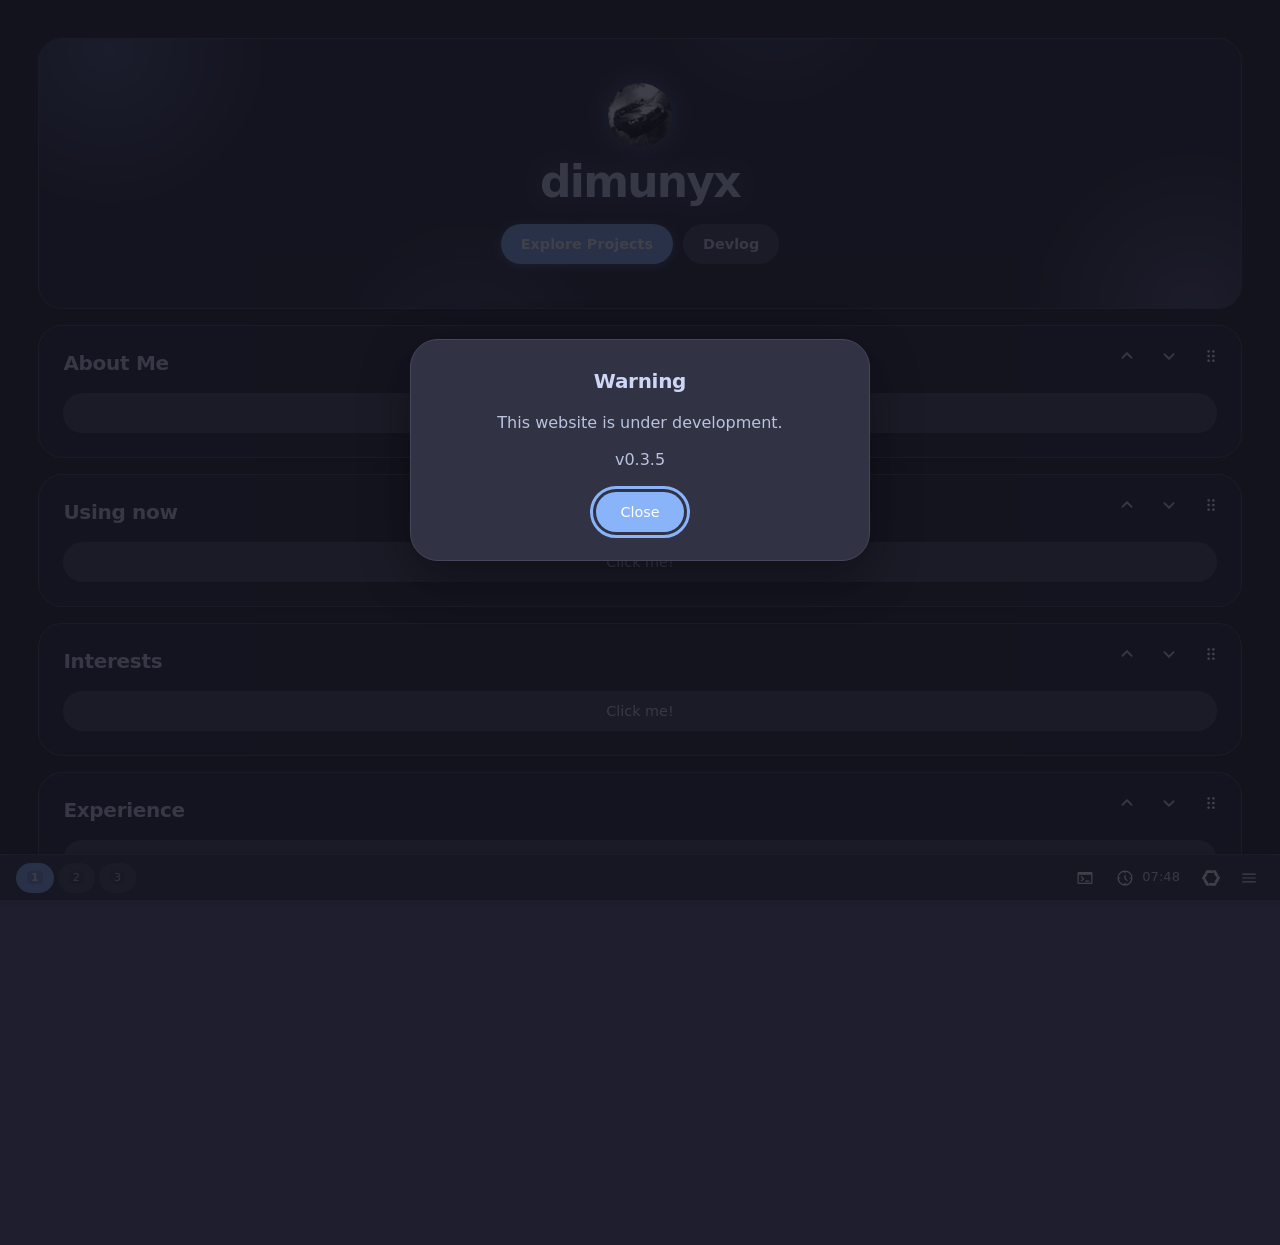
==== commit 2dac312d: "0.3.5" ====
--- a/index.html
+++ b/index.html
@@ -43,6 +43,8 @@
 				<header class="hero" id="site-hero">
 					<div class="hero__glow hero__glow--primary" aria-hidden="true"></div>
 					<div class="hero__glow hero__glow--secondary" aria-hidden="true"></div>
+					<div class="hero__glow hero__glow--tertiary" aria-hidden="true"></div>
+					<div class="hero__glow hero__glow--quaternary" aria-hidden="true"></div>
 					<img class="hero__logo" src="assets/logo.png" alt=""/>
 					<h1 class="hero__title">dimunyx</h1>
 					<div class="hero__actions">
--- a/style.css
+++ b/style.css
@@ -432,9 +432,50 @@
         box-sizing: border-box;
 }
 
+/* Keep native scrolling and keyboard/touch behavior, with a site themed scrollbar. */
+body {
+        scrollbar-color: var(--md-primary) transparent;
+        scrollbar-width: auto;
+}
+
+body:focus-within {
+        scrollbar-color: var(--md-primary) transparent;
+}
+
+*::-webkit-scrollbar {
+        width: 22px;
+        height: 22px;
+}
+
+*::-webkit-scrollbar-track {
+        background: transparent;
+}
+
+*::-webkit-scrollbar-thumb {
+        min-height: 36px;
+        border: 3px solid transparent;
+        border-radius: 999px;
+        background: var(--md-primary);
+        transition: background-color 220ms ease, box-shadow 220ms ease, border-width 220ms ease;
+}
+
+*::-webkit-scrollbar-thumb:hover,
+*:focus-within::-webkit-scrollbar-thumb,
+*::-webkit-scrollbar-thumb:active {
+        background: var(--md-primary);
+        border-width: 1px;
+        box-shadow: inset 0 0 0 1px color-mix(in srgb, var(--md-primary) 70%, white);
+}
+
+*::-webkit-scrollbar-corner {
+        background: transparent;
+}
+
 html {
+        height: 100%;
         min-width: 320px;
         background: var(--md-surface);
+        overflow: hidden;
         scroll-behavior: smooth;
 }
 
@@ -443,10 +484,14 @@
 }
 
 body {
-        min-height: 100vh;
+        height: calc(100vh - var(--status-bar-height));
+        height: calc(100dvh - var(--status-bar-height));
+        min-height: 0;
         margin: 0;
         padding: clamp(16px, 3vw, 40px);
-        padding-bottom: calc(clamp(16px, 3vw, 40px) + var(--status-bar-height));
+        padding-bottom: clamp(16px, 3vw, 40px);
+        overflow-y: auto;
+        overscroll-behavior-y: contain;
         background: var(--md-surface);
         color: var(--md-on-surface);
         font-family: Roboto, "Segoe UI", system-ui, sans-serif;
@@ -731,14 +776,32 @@
         top: -150px;
         left: -90px;
         background: radial-gradient(circle, color-mix(in srgb, var(--md-primary) 30%, transparent) 0%, transparent 70%);
-        animation: hero-glow-drift-a 22s ease-in-out infinite alternate;
+        animation: hero-glow-drift-a 12s ease-in-out infinite alternate;
 }
 
 .hero__glow--secondary {
         right: -110px;
         bottom: -160px;
         background: radial-gradient(circle, color-mix(in srgb, var(--md-secondary) 26%, transparent) 0%, transparent 70%);
-        animation: hero-glow-drift-b 26s ease-in-out infinite alternate;
+        animation: hero-glow-drift-b 15s ease-in-out infinite alternate;
+}
+
+.hero__glow--tertiary {
+        top: -190px;
+        right: 28%;
+        width: 260px;
+        height: 260px;
+        background: radial-gradient(circle, color-mix(in srgb, var(--md-primary) 22%, transparent) 0%, transparent 70%);
+        animation: hero-glow-drift-c 14s ease-in-out infinite alternate;
+}
+
+.hero__glow--quaternary {
+        bottom: -190px;
+        left: 24%;
+        width: 280px;
+        height: 280px;
+        background: radial-gradient(circle, color-mix(in srgb, var(--md-secondary) 20%, transparent) 0%, transparent 70%);
+        animation: hero-glow-drift-d 17s ease-in-out infinite alternate;
 }
 
 .hero__logo,
@@ -812,14 +875,46 @@
 }
 
 @keyframes hero-glow-drift-a {
+        from {
+                transform: translate(-20px, -12px) scale(.88);
+                opacity: .72;
+        }
         to {
-                transform: translate(28px, 18px);
+                transform: translate(110px, 70px) scale(1.16);
+                opacity: 1;
         }
 }
 
 @keyframes hero-glow-drift-b {
+        from {
+                transform: translate(18px, 16px) scale(.9);
+                opacity: .7;
+        }
         to {
-                transform: translate(-24px, -16px);
+                transform: translate(-95px, -70px) scale(1.2);
+                opacity: 1;
+        }
+}
+
+@keyframes hero-glow-drift-c {
+        from {
+                transform: translate(22px, -10px) scale(.86);
+                opacity: .65;
+        }
+        to {
+                transform: translate(-78px, 66px) scale(1.18);
+                opacity: 1;
+        }
+}
+
+@keyframes hero-glow-drift-d {
+        from {
+                transform: translate(-18px, 14px) scale(.9);
+                opacity: .7;
+        }
+        to {
+                transform: translate(86px, -74px) scale(1.16);
+                opacity: 1;
         }
 }
 
@@ -1777,18 +1872,54 @@
                 grid-template-columns: 1fr;
         }
 
+        .layout-left {
+                grid-template-columns: 1fr;
+        }
+
         .layout-right {
                 padding-top: 0;
         }
 }
 
+/* Landscape desktop: use the available browser width for a two-column desktop. */
+@media (min-width: 1000px) and (min-aspect-ratio: 6/5) {
+        .layout {
+                grid-template-columns: minmax(0, 1fr);
+                max-width: none;
+        }
+
+        .page-container {
+                max-width: none;
+        }
+
+        #devlog {
+                max-width: none;
+        }
+
+        .layout-left {
+                grid-template-columns: minmax(0, 1fr);
+        }
+
+        body:not([data-workspace="main"]) .layout-left {
+                grid-template-columns: 1fr;
+        }
+
+        body:not([data-workspace="main"]) .layout-left > section {
+                grid-column: 1 / -1;
+        }
+
+        .layout-left > .hero {
+                grid-column: 1 / -1;
+        }
+}
+
 @media (max-width: 600px) {
         body {
+                padding: 12px;
+        }
+
+        section {
                 padding: 16px;
-        }
-
-        section {
-                padding: 20px;
                 border-radius: 20px;
         }
 
@@ -1818,9 +1949,21 @@
         }
 }
 
+@media (max-width: 380px) {
+        .project-explorer__field,
+        .project-explorer__field--sort {
+                flex-basis: 100%;
+        }
+
+        .status-bar {
+                gap: 4px;
+                padding-inline: 6px;
+        }
+}
+
 html.is-compact body {
         padding: clamp(12px, 2vw, 28px);
-        padding-bottom: calc(clamp(12px, 2vw, 28px) + var(--status-bar-height));
+        padding-bottom: clamp(12px, 2vw, 28px);
 }
 
 html.is-compact .layout,
@@ -2352,14 +2495,16 @@
 .project-explorer__grid {
         display: grid;
         grid-template-columns: repeat(auto-fill, minmax(210px, 1fr));
+        grid-auto-rows: 280px;
         gap: 12px;
 }
 
 .project-card {
-        display: grid;
-        align-content: start;
+        display: flex;
+        flex-direction: column;
         gap: 8px;
         min-width: 0;
+        height: 100%;
         padding: 16px;
         border: 1px solid var(--md-outline-variant);
         border-radius: var(--md-radius-medium);
@@ -2379,6 +2524,10 @@
         font-size: 1rem;
         font-weight: 600;
         overflow-wrap: anywhere;
+        display: -webkit-box;
+        -webkit-box-orient: vertical;
+        -webkit-line-clamp: 2;
+        overflow: hidden;
 }
 
 .project-card__badge {
@@ -2395,38 +2544,26 @@
         margin: 0;
         color: var(--md-on-surface-variant);
         font-size: 0.88rem;
-}
-
-.project-card__tags {
-        display: flex;
-        flex-wrap: wrap;
-        gap: 6px;
-        margin: 0;
-        padding: 0;
-        list-style: none;
-}
-
-.project-card__tags li {
-        padding: 2px 8px;
-        border-radius: 999px;
-        background: var(--md-surface-container);
-        color: var(--md-on-surface-variant);
-        font-size: 0.72rem;
+        display: -webkit-box;
+        -webkit-box-orient: vertical;
+        -webkit-line-clamp: 3;
+        overflow: hidden;
 }
 
 .project-card__meta {
-        display: flex;
-        flex-wrap: wrap;
-        gap: 10px;
+        display: -webkit-box;
         margin: 0;
         color: var(--md-on-surface-variant);
         font-size: 0.75rem;
+        -webkit-box-orient: vertical;
+        -webkit-line-clamp: 2;
+        overflow: hidden;
 }
 
 .project-card__actions {
         display: flex;
         gap: 8px;
-        margin-top: 4px;
+        margin-top: auto;
 }
 
 .project-card__actions a {
@@ -2453,7 +2590,7 @@
 .project-card__reactions {
         display: flex;
         gap: 8px;
-        margin-top: 2px;
+        margin-top: 0;
 }
 
 .project-card__reaction {
@@ -2556,7 +2693,7 @@
 
 #devlog {
         width: 100%;
-        max-width: 760px;
+        max-width: none;
         margin: 0 auto;
 }
 
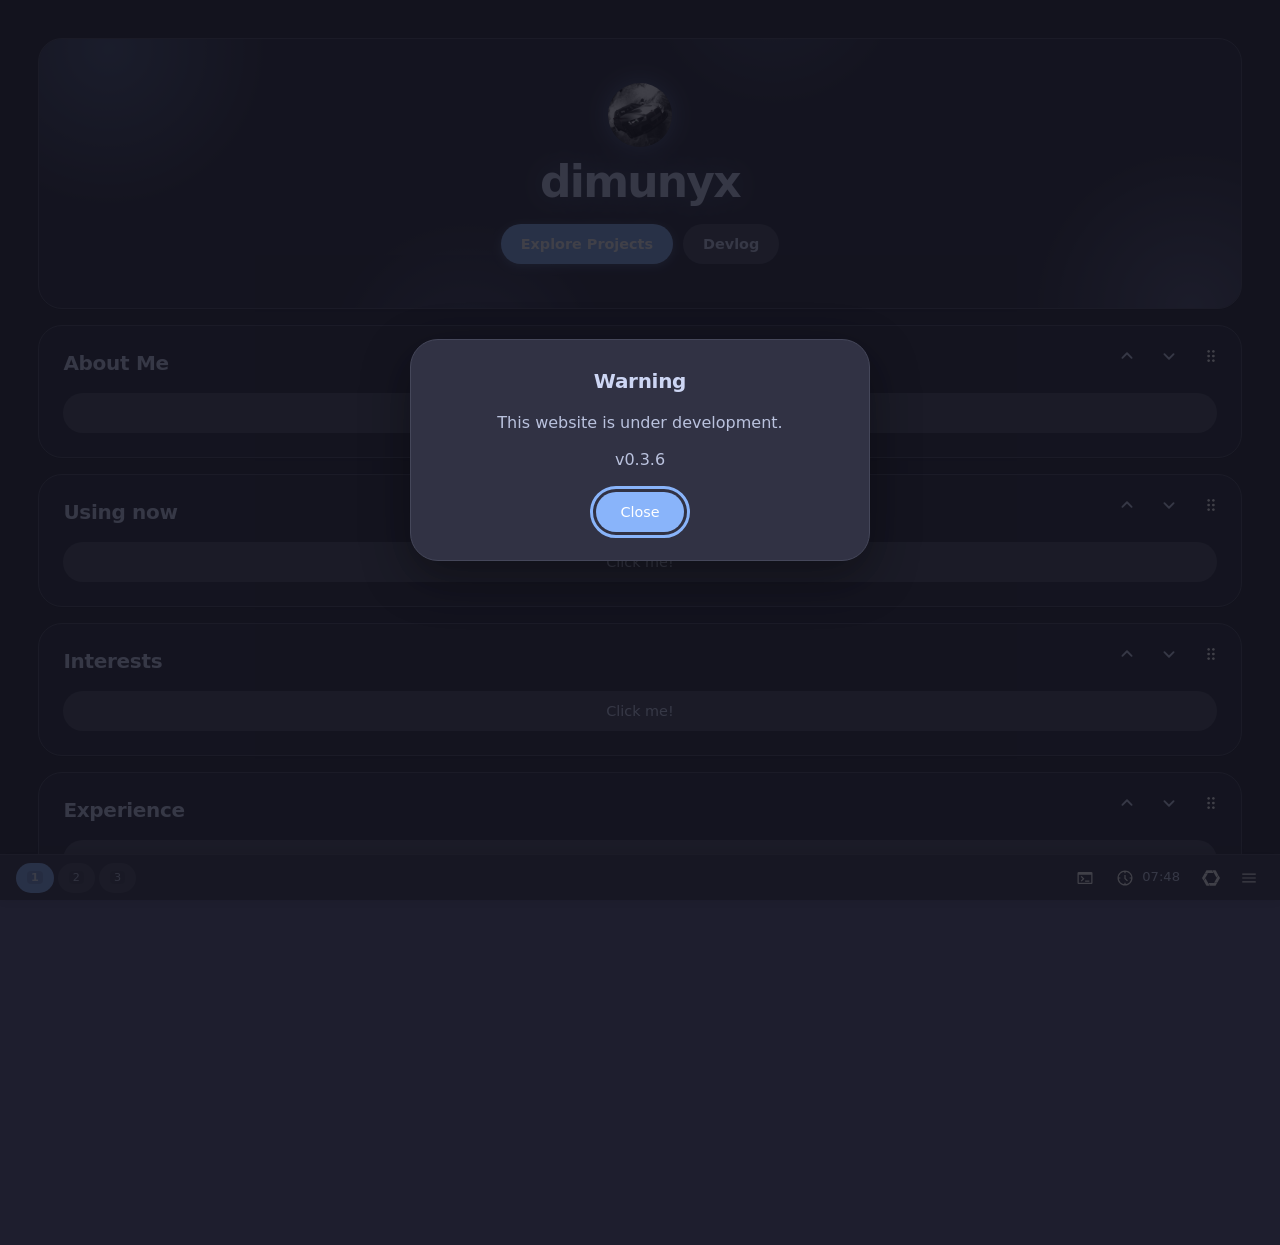
==== commit b7ce6d30: "0.3.6" ====
--- a/index.html
+++ b/index.html
@@ -272,7 +272,6 @@
 					<li>Reload button on the right.</li>
 					<li>Has floating &amp; semi-tiling layouts.</li>
 					<li>Workspaces: <code>Ctrl+1…3</code>, terminal: <code>Ctrl+`</code>.</li>
-					<li>Telemetry dashboard: <code>Ctrl+Alt+T</code> or <a href="/telemetry/">/telemetry/</a>.</li>
 					<li>The URL mirrors the workspace: <code>/main/</code>, <code>/projects/</code>, <code>/design/terminal</code>.</li>
 					<li>Drag a section by its handle; on touch devices use the handle too.</li>
 				</ol>
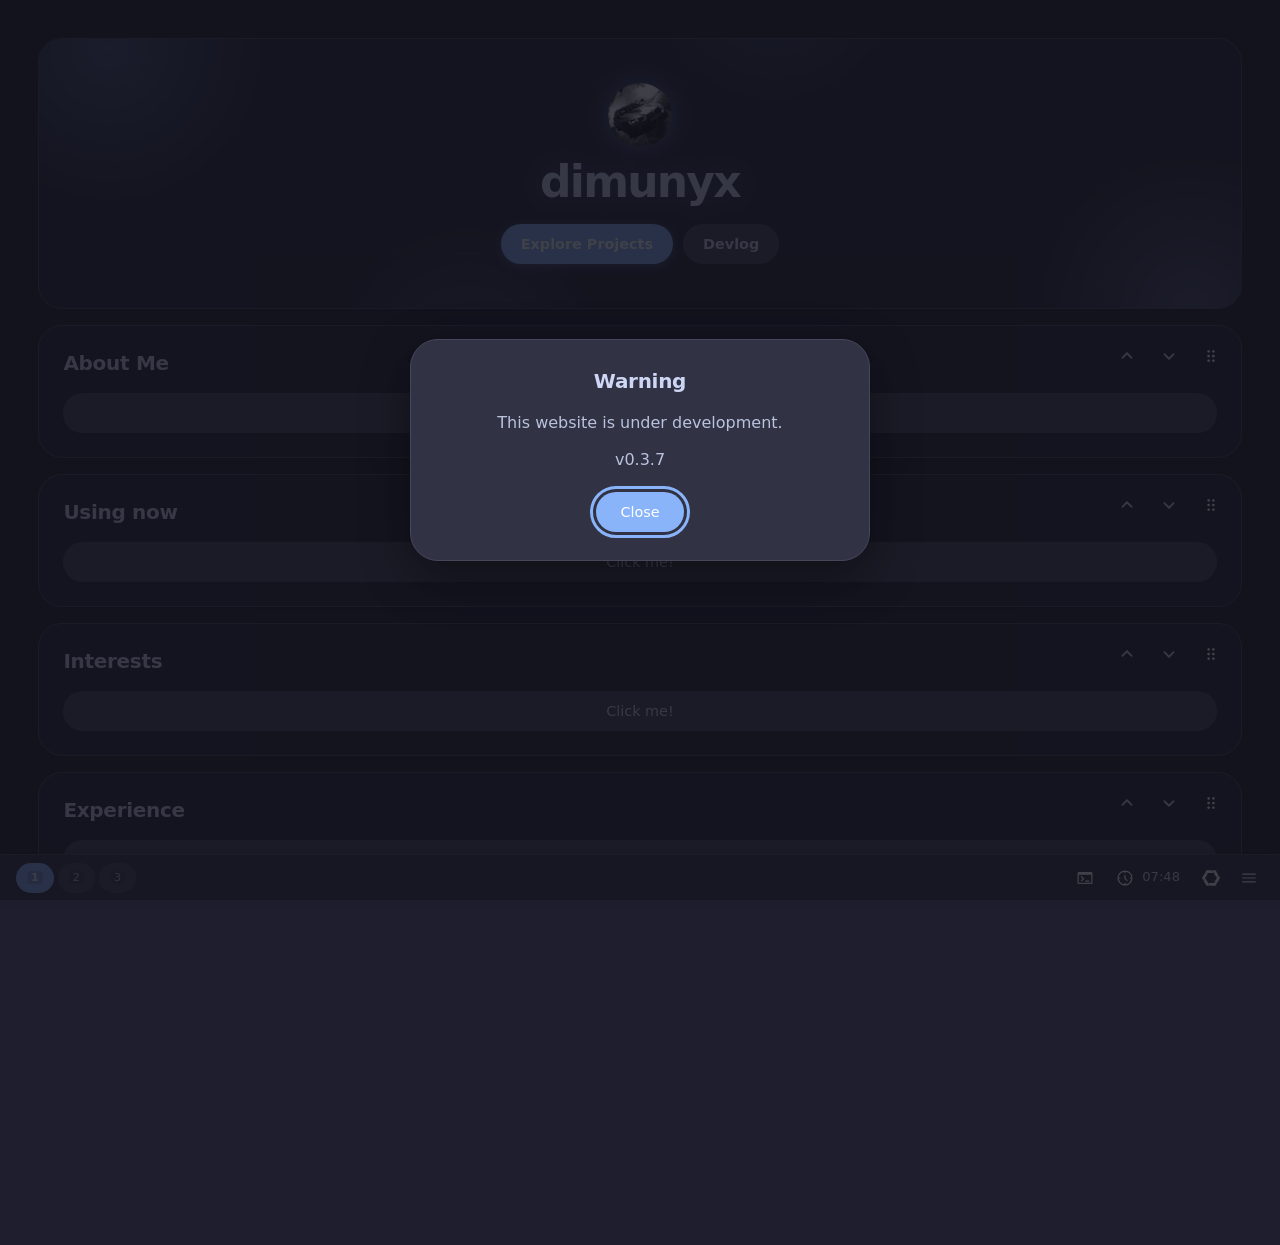
==== commit 514318a8: "v0.3.7" ====
--- a/index.html
+++ b/index.html
@@ -307,26 +307,27 @@
 			<div class="telegram-modal__dialog using-now-modal__dialog" role="dialog" aria-modal="true" aria-labelledby="using-now-modal-title" tabindex="-1">
 				<button class="telegram-modal__close" type="button" aria-label="Close"><img src="assets/close.svg" alt=""/></button>
 				<h2 id="using-now-modal-title">Using now</h2>
-				<pre class="using-now-modal__content">          ▗▄▄▄       ▗▄▄▄▄    ▄▄▄▖             ╭──────────────Hardware──────────────╮
-          ▜███▙       ▜███▙  ▟███▛             NixOS 26.11 (Zokor)
-           ▜███▙       ▜███▙▟███▛              AMD Ryzen 5 5500U (6/12)
-            ▜███▙       ▜██████▛               AMD Lucienne [Integrated]
-     ▟█████████████████▙ ▜████▛     ▟▙         100% (AC Connected)
-    ▟███████████████████▙ ▜███▙    ▟██▙        Linux 7.2.9-cachyos
-           ▄▄▄▄▖           ▜███▙  ▟███▛        ╰────────────────────────────────────╯
-          ▟███▛             ▜██▛ ▟███▛         ╭──────────────Software──────────────╮
-         ▟███▛               ▜▛ ▟███▛          umbriel (Wayland)
-▟███████████▛                  ▟██████████▙    fish 4.9.3
-▜██████████▛                  ▟███████████▛    greetd
-      ▟███▛ ▟▙               ▟███▛             kitty 0.49.0
-     ▟███▛ ▟██▙             ▟███▛              Maple Mono NF ExtraBold (14pt)
-    ▟███▛  ▜███▙           ▝▀▀▀▀               Papirus-Dark [GTK2/3/4]
-    ▜██▛    ▜███▙ ▜██████████████████▛         1432 (nix), 20 (flatpak)
-     ▜▛     ▟████▙ ▜████████████████▛          57 mins
-           ▟██████▙         ▜███▙              51 days / 365 days [Alive]
-          ▟███▛▜███▙         ▜███▙             ╰────────────────────────────────────╯
-         ▟███▛  ▜███▙         ▜███▙            
-         ▝▀▀▀    ▀▀▀▀▘         ▀▀▀▘            </pre>
+				<pre class="using-now-modal__content">                   -`
+                                         ╭──────────────Hardware──────────────╮
+                 .o+`                     -> Arch Linux
+                `ooo/                     -> AMD Ryzen 5 5500U (6/12)
+               `+oooo:                   󰾲 -> AMD Lucienne [Integrated]
+              `+oooooo:                   -> 3.84 GiB / 7.10 GiB (54%)
+              -+oooooo+:                  -> 38.86 GiB / 452.14 GiB (9%)
+            `/:-:++oooo+:                 -> 98% (AC Connected)
+           `/++++/+++++++:                -> Linux 7.3.4-1-cachyos-bore
+          `/++++++++++++++:              ╰────────────────────────────────────╯
+         `/+++ooooooooooooo/`            ╭──────────────Software──────────────╮
+        ./ooosssso++osssssso+`            -> umbriel 0.1.0 (Wayland)
+       .oossssso-````/ossssss+`           -> fish 4.9.3
+      -osssssso.      :ssssssso.         󰧨 -> greetd
+     :osssssss/        osssso+++.         -> kitty 0.50.0
+    /ossssssss/        +ssssooo/-         -> Maple Mono NF ExtraBold (13pt)
+  `/ossssso+/:-        -:/+osssso+-       -> Papirus-Dark [GTK2/3/4]
+ `+sso+:-`                 `.-/+oso:     󰏖 -> 975 (pacman), 17 (flatpak)
+`++:.                           `-/+/     -> 1 hour, 54 mins
+.`                                 `/     -> 19 days / 365 days [Alive] 5%
+                                         ╰────────────────────────────────────╯</pre>
 			</div>
 		</div>
 		<div id="devlog-modal" class="telegram-modal" hidden aria-hidden="true">
--- a/style.css
+++ b/style.css
@@ -395,8 +395,21 @@
         animation: none;
 }
 
-html[data-anim="reduced"] .hero__glow {
+html[data-anim="reduced"] .hero .hero__glow {
         animation: none;
+        transition: none;
+        translate: 0 0;
+        scale: 1;
+}
+
+html[data-anim="reduced"] .hero .hero__glow::after {
+        animation: none;
+}
+
+html[data-anim="disabled"] .hero .hero__glow {
+        transition: none;
+        translate: 0 0;
+        scale: 1;
 }
 
 html[data-anim="reduced"] .telegram-modal,
@@ -764,12 +777,41 @@
 }
 
 .hero__glow {
+        --glow-x: 0px;
+        --glow-y: 0px;
+        --glow-tint: var(--md-primary);
         position: absolute;
         z-index: 0;
         width: 320px;
         height: 320px;
         border-radius: 50%;
         pointer-events: none;
+        translate: var(--glow-x) var(--glow-y);
+        scale: 1;
+        transition: translate 360ms cubic-bezier(.2, 0, 0, 1), scale 320ms cubic-bezier(.2, 0, 0, 1), filter 240ms ease;
+        will-change: translate, scale;
+}
+
+.hero.is-glow-active .hero__glow {
+        transition: scale 320ms cubic-bezier(.2, 0, 0, 1), filter 240ms ease;
+        scale: 1.06;
+        filter: brightness(1.16) saturate(1.06);
+}
+
+/* Ripple that plays when someone pokes the hero. */
+.hero__glow::after {
+        content: "";
+        position: absolute;
+        inset: 0;
+        border-radius: inherit;
+        background: radial-gradient(circle, color-mix(in srgb, var(--glow-tint) 48%, transparent) 0%, transparent 62%);
+        opacity: 0;
+        scale: .6;
+        pointer-events: none;
+}
+
+.hero__glow.is-poked::after {
+        animation: hero-glow-poke 640ms cubic-bezier(.2, 0, 0, 1);
 }
 
 .hero__glow--primary {
@@ -780,6 +822,7 @@
 }
 
 .hero__glow--secondary {
+        --glow-tint: var(--md-secondary);
         right: -110px;
         bottom: -160px;
         background: radial-gradient(circle, color-mix(in srgb, var(--md-secondary) 26%, transparent) 0%, transparent 70%);
@@ -796,6 +839,7 @@
 }
 
 .hero__glow--quaternary {
+        --glow-tint: var(--md-secondary);
         bottom: -190px;
         left: 24%;
         width: 280px;
@@ -915,6 +959,17 @@
         to {
                 transform: translate(86px, -74px) scale(1.16);
                 opacity: 1;
+        }
+}
+
+@keyframes hero-glow-poke {
+        0% {
+                opacity: .85;
+                scale: .55;
+        }
+        100% {
+                opacity: 0;
+                scale: 1.5;
         }
 }
 
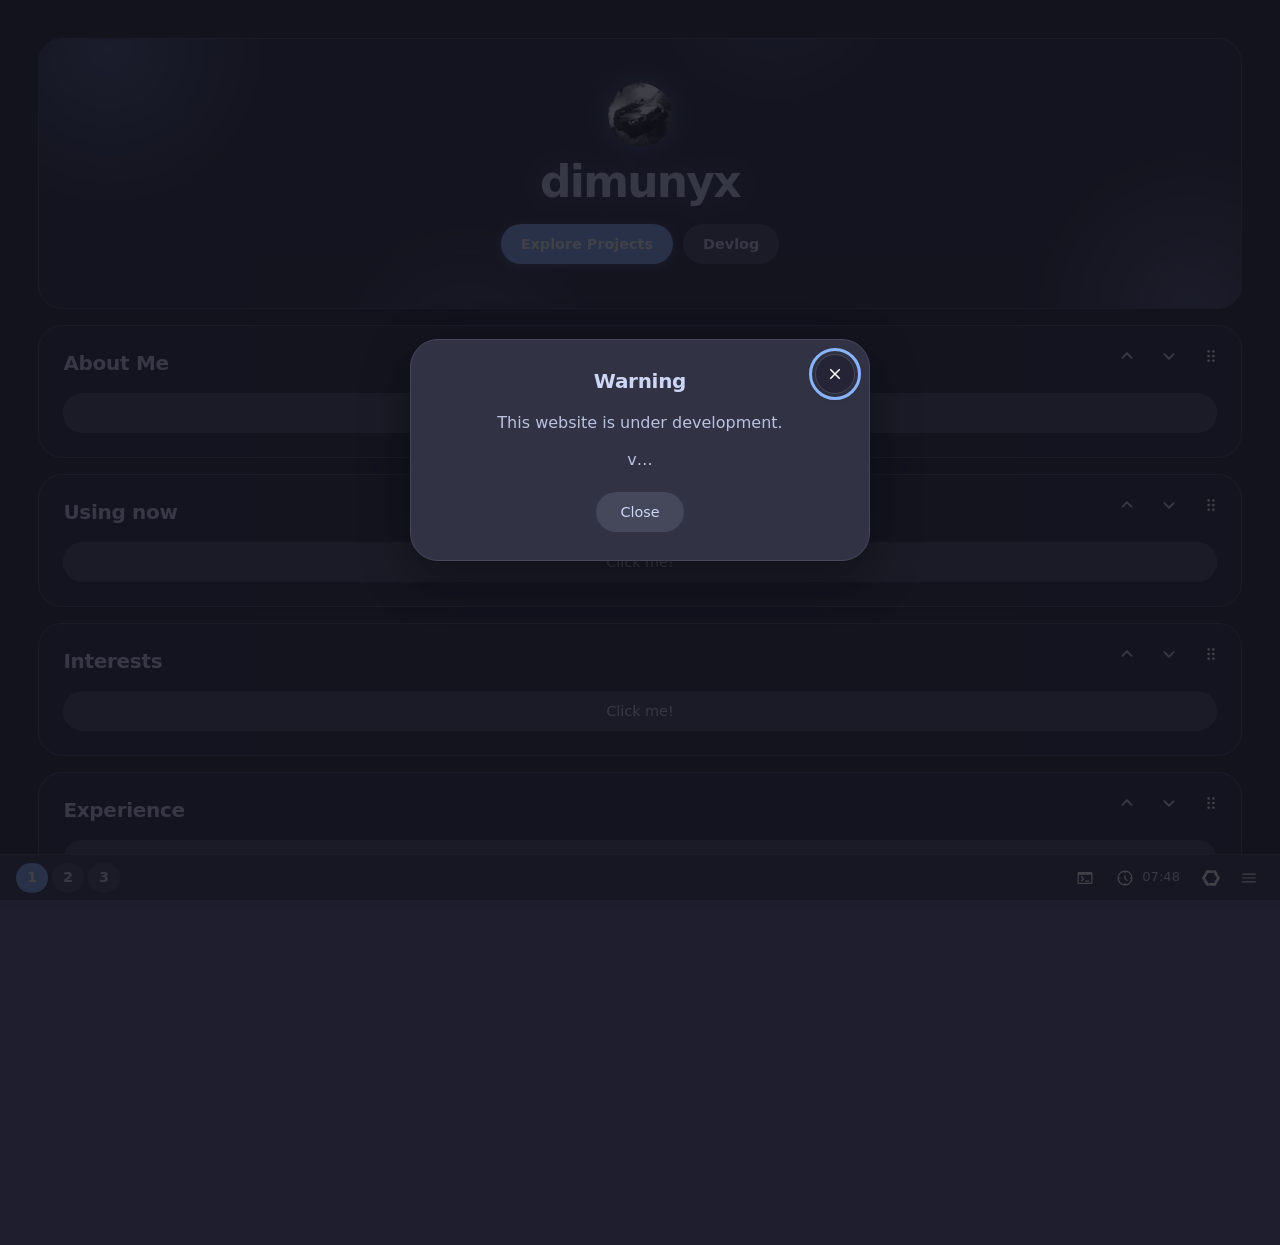
==== commit d9762dcc: "version(0.4.0)" ====
--- a/index.html
+++ b/index.html
@@ -2,7 +2,7 @@
 <html lang="en" data-theme="mocha" data-anim="enabled">
 	<head>
 		<meta charset="UTF-8"/>
-		<meta name="viewport" content="width=device-width, initial-scale=1"/>
+		<meta name="viewport" content="width=device-width, initial-scale=1, viewport-fit=cover"/>
 		<title>dimunyx</title>
 		<link rel="icon" type="image/png" href="assets/logo.png"/>
 		<link rel="stylesheet" href="style.css"/>
@@ -184,6 +184,7 @@
 							<span>Theme</span>
 							<select id="settings-theme">
 								<option value="mocha">Catppuccin Mocha</option>
+								<option value="abyssal">Abyssal</option>
 								<option value="macchiato">Catppuccin Macchiato</option>
 								<option value="frappe">Catppuccin Frappe</option>
 								<option value="latte">Catppuccin Latte</option>
@@ -279,6 +280,7 @@
 		</div>
 		<div id="test-warning-modal" class="telegram-modal" hidden aria-hidden="true">
 			<div class="telegram-modal__dialog" role="dialog" aria-modal="true" aria-labelledby="test-warning-modal-title" tabindex="-1">
+				<button class="telegram-modal__close" type="button" aria-label="Close"><img src="assets/close.svg" alt=""/></button>
 				<h2 id="test-warning-modal-title">Warning</h2>
 				<p>This website is under development.</p>
 				<p class="test-warning-modal__version">v…</p>
@@ -387,9 +389,9 @@
 		<footer class="status-bar" id="status-bar">
 			<div class="status-bar__group">
 				<div class="workspace-switcher" id="workspace-switcher" role="group" aria-label="Workspaces">
-					<button class="workspace-switcher__btn" type="button" data-workspace="main" aria-pressed="true" title="Main"><kbd>1</kbd></button>
-					<button class="workspace-switcher__btn" type="button" data-workspace="projects" aria-pressed="false" title="Projects"><kbd>2</kbd></button>
-					<button class="workspace-switcher__btn" type="button" data-workspace="design" aria-pressed="false" title="Design"><kbd>3</kbd></button>
+					<button class="workspace-switcher__btn" type="button" data-workspace="main" aria-pressed="true" aria-label="Main workspace" title="Main"><kbd>1</kbd></button>
+					<button class="workspace-switcher__btn" type="button" data-workspace="projects" aria-pressed="false" aria-label="Projects workspace" title="Projects"><kbd>2</kbd></button>
+					<button class="workspace-switcher__btn" type="button" data-workspace="design" aria-pressed="false" aria-label="Design workspace" title="Design"><kbd>3</kbd></button>
 				</div>
 			</div>
 			<div class="status-bar__group status-bar__right">
--- a/style.css
+++ b/style.css
@@ -20,7 +20,29 @@
         --md-radius-medium: 16px;
         --md-radius-large: 24px;
         --md-motion: 220ms cubic-bezier(.2, 0, 0, 1);
-        --status-bar-height: 46px;
+        --status-bar-height: calc(46px + env(safe-area-inset-bottom, 0px));
+        --icon-filter: none;
+        --icon-hover-filter: brightness(0) saturate(100%);
+}
+
+/* Abyssal (Catppuccin Mocha Deep Blue, Noctalia palette: all accents in Mocha blue) */
+[data-theme="abyssal"] {
+        color-scheme: dark;
+        --md-primary: #89b4fa;
+        --md-on-primary: #1e1e2e;
+        --md-primary-container: #313244;
+        --md-on-primary-container: #cdd6f4;
+        --md-secondary: #89b4fa;
+        --md-secondary-container: #45475a;
+        --md-on-secondary-container: #cdd6f4;
+        --md-surface: #1e1e2e;
+        --md-surface-container: #181825;
+        --md-surface-container-high: #242436;
+        --md-on-surface: #cdd6f4;
+        --md-on-surface-variant: #bac2de;
+        --md-outline: #6c7086;
+        --md-outline-variant: #45475a;
+        --md-scrim: #11111bcc;
 }
 
 /* Catppuccin Macchiato */
@@ -81,6 +103,8 @@
         --md-outline: #9ca0b0;
         --md-outline-variant: #acb0be;
         --md-scrim: #11111bcc;
+        --icon-filter: invert(1);
+        --icon-hover-filter: brightness(0) saturate(100%) invert(1);
 }
 
 /* Gruvbox */
@@ -381,6 +405,8 @@
         --md-outline: #b6b1a8;
         --md-outline-variant: #d8d0c4;
         --md-scrim: #f2e9e1cc;
+        --icon-filter: invert(1);
+        --icon-hover-filter: brightness(0) saturate(100%) invert(1);
 }
 
 /* Animation preference set from Settings */
@@ -410,6 +436,11 @@
         transition: none;
         translate: 0 0;
         scale: 1;
+}
+
+html[data-anim="reduced"] .hero__spark,
+html[data-anim="disabled"] .hero__spark {
+        display: none;
 }
 
 html[data-anim="reduced"] .telegram-modal,
@@ -443,6 +474,12 @@
 
 * {
         box-sizing: border-box;
+}
+
+/* All asset icons are white SVG glyphs; on light themes they are inverted so
+   they stay visible against the light surfaces. */
+img[src$=".svg"] {
+        filter: var(--icon-filter);
 }
 
 /* Keep native scrolling and keyboard/touch behavior, with a site themed scrollbar. */
@@ -538,7 +575,7 @@
 
 .reset-site:hover img,
 .reset-site:hover .reset-site__fallback {
-        filter: brightness(0) saturate(100%);
+        filter: var(--icon-hover-filter);
 }
 
 .reset-site img,
@@ -596,7 +633,7 @@
 }
 
 .help-site:hover img {
-        filter: brightness(0) saturate(100%);
+        filter: var(--icon-hover-filter);
 }
 
 .desktop-context-menu[hidden] {
@@ -683,6 +720,11 @@
         color: var(--md-on-primary);
 }
 
+.desktop-context-menu__item:hover img,
+.desktop-context-menu__item:focus-visible img {
+        filter: var(--icon-hover-filter);
+}
+
 .desktop-context-menu__item:hover {
         transform: translateY(-1px);
 }
@@ -788,14 +830,44 @@
         pointer-events: none;
         translate: var(--glow-x) var(--glow-y);
         scale: 1;
-        transition: translate 360ms cubic-bezier(.2, 0, 0, 1), scale 320ms cubic-bezier(.2, 0, 0, 1), filter 240ms ease;
+        transition: scale 320ms cubic-bezier(.2, 0, 0, 1), filter 240ms ease;
         will-change: translate, scale;
 }
 
 .hero.is-glow-active .hero__glow {
-        transition: scale 320ms cubic-bezier(.2, 0, 0, 1), filter 240ms ease;
-        scale: 1.06;
-        filter: brightness(1.16) saturate(1.06);
+        scale: 1.08;
+        filter: brightness(1.22) saturate(1.08);
+}
+
+/* Site-wide click spark layer: the same burst as the hero, but fixed to the
+   viewport so it works anywhere on the page. Never takes pointer input. */
+.click-sparks {
+        position: fixed;
+        z-index: 2147483647;
+        inset: 0;
+        overflow: hidden;
+        pointer-events: none;
+        contain: strict;
+}
+
+html[data-anim="reduced"] .click-sparks,
+html[data-anim="disabled"] .click-sparks {
+        display: none;
+}
+
+/* Spark burst thrown from the pointer when the hero is clicked. */
+.hero__spark {
+        position: absolute;
+        z-index: 0;
+        width: var(--spark-size, 5px);
+        height: var(--spark-size, 5px);
+        margin: calc(var(--spark-size, 5px) * -0.5);
+        border-radius: 50%;
+        background: var(--md-primary);
+        box-shadow: 0 0 10px color-mix(in srgb, var(--md-primary) 80%, transparent);
+        opacity: 0;
+        pointer-events: none;
+        animation: hero-spark-fly 620ms cubic-bezier(.2, 0, 0, 1) forwards;
 }
 
 /* Ripple that plays when someone pokes the hero. */
@@ -970,6 +1042,20 @@
         100% {
                 opacity: 0;
                 scale: 1.5;
+        }
+}
+
+@keyframes hero-spark-fly {
+        0% {
+                opacity: 0;
+                transform: translate(0, 0) scale(.4);
+        }
+        15% {
+                opacity: 1;
+        }
+        100% {
+                opacity: 0;
+                transform: translate(var(--spark-dx, 0), var(--spark-dy, 0)) scale(.15);
         }
 }
 
@@ -1862,6 +1948,13 @@
         transform: translateY(-1px);
 }
 
+.inspect-modal__link:hover img,
+.inspect-modal__link:focus-visible img,
+.inspect-modal__copy:hover img,
+.inspect-modal__copy:focus-visible img {
+        filter: var(--icon-hover-filter);
+}
+
 .telegram-modal__dialog img {
         display: block;
         width: min(70vw, 340px);
@@ -1882,21 +1975,26 @@
 
 .telegram-modal__close {
         position: absolute;
+        z-index: 3;
         top: 14px;
         right: 14px;
         display: grid;
         width: 40px;
         height: 40px;
         place-items: center;
-        border: 0;
+        border: 1px solid var(--md-outline-variant);
         border-radius: 50%;
-        background: transparent;
+        background: var(--md-surface-container);
+        color: var(--md-on-surface);
+        box-shadow: 0 2px 8px #0000002e;
         cursor: pointer;
-        transition: background-color var(--md-motion), transform var(--md-motion), scale 120ms cubic-bezier(.2, 0, 0, 1);
+        transition: background-color var(--md-motion), color var(--md-motion), border-color var(--md-motion), transform var(--md-motion), scale 120ms cubic-bezier(.2, 0, 0, 1);
 }
 
 .telegram-modal__close:hover {
+        border-color: transparent;
         background: var(--md-primary);
+        color: var(--md-on-primary);
         transform: rotate(90deg);
 }
 
@@ -1908,7 +2006,7 @@
 }
 
 .telegram-modal__close:hover img {
-        filter: brightness(0) saturate(100%);
+        filter: var(--icon-hover-filter);
 }
 
 @keyframes section-enter {
@@ -1971,6 +2069,8 @@
 @media (max-width: 600px) {
         body {
                 padding: 12px;
+                padding-left: max(12px, env(safe-area-inset-left, 0px));
+                padding-right: max(12px, env(safe-area-inset-right, 0px));
         }
 
         section {
@@ -1982,13 +2082,34 @@
                 padding: 26px 16px;
         }
 
+        .hero__glow {
+                width: 240px;
+                height: 240px;
+        }
+
+        .hero__glow--tertiary {
+                width: 200px;
+                height: 200px;
+        }
+
+        .hero__glow--quaternary {
+                width: 210px;
+                height: 210px;
+        }
+
         section ul li,
         section ul.social-links li {
                 flex-basis: calc(33.333% - 12px);
         }
 
+        .telegram-modal {
+                padding: 10px;
+        }
+
         .telegram-modal__dialog {
-                padding: 24px 18px;
+                max-height: calc(100dvh - 20px);
+                padding: 20px 16px;
+                border-radius: 22px;
         }
 
         .settings-grid {
@@ -1999,20 +2120,23 @@
                 grid-column: auto;
         }
 
+        .settings-color-field {
+                flex-wrap: wrap;
+        }
+
+        .settings-color-field .custom-select {
+                flex-basis: 100%;
+                min-width: 0;
+                max-width: none;
+        }
+
         .experience-columns {
                 grid-template-columns: 1fr;
         }
-}
-
-@media (max-width: 380px) {
-        .project-explorer__field,
-        .project-explorer__field--sort {
-                flex-basis: 100%;
-        }
-
-        .status-bar {
-                gap: 4px;
-                padding-inline: 6px;
+
+        .using-now-modal__content {
+                padding: 10px;
+                font-size: clamp(0.44rem, 1.7vw, 0.6rem);
         }
 }
 
@@ -2094,6 +2218,7 @@
         gap: 10px;
         min-height: var(--status-bar-height);
         padding: 5px clamp(8px, 2vw, 16px);
+        padding-bottom: calc(5px + env(safe-area-inset-bottom, 0px));
         border-top: 1px solid var(--md-outline-variant);
         background: var(--md-surface-container-high);
         color: var(--md-on-surface-variant);
@@ -2149,7 +2274,7 @@
 
 .status-bar__clock:hover img,
 .status-bar__clock:focus-visible img {
-        filter: brightness(0) saturate(100%);
+        filter: var(--icon-hover-filter);
 }
 
 .clock-menu {
@@ -2242,7 +2367,7 @@
 
 .status-bar__btn:hover img,
 .status-bar__btn:focus-visible img {
-        filter: brightness(0) saturate(100%);
+        filter: var(--icon-hover-filter);
 }
 
 .status-bar__btn:hover,
@@ -2258,40 +2383,51 @@
 
 .workspace-switcher__btn {
         display: inline-flex;
+        min-width: 30px;
+        min-height: 30px;
         align-items: center;
-        gap: 6px;
-        min-height: 30px;
-        padding: 4px 10px;
-        border: 1px solid transparent;
+        justify-content: center;
+        padding: 3px 11px;
+        border: 0;
         border-radius: 999px;
         background: var(--md-secondary-container);
         color: var(--md-on-secondary-container);
         font: inherit;
-        font-size: 0.82rem;
+        font-size: 0.9rem;
+        font-weight: 600;
         line-height: 1;
         cursor: pointer;
-        transition: background-color var(--md-motion), color var(--md-motion);
+        transition: background-color var(--md-motion), color var(--md-motion), scale 120ms cubic-bezier(.2, 0, 0, 1);
 }
 
 .workspace-switcher__btn kbd {
-        padding: 1px 4px;
-        border-radius: 4px;
-        background: #00000026;
-        font-family: inherit;
-        font-size: 0.7rem;
-        opacity: 0.8;
+        padding: 0;
+        border-radius: 0;
+        background: transparent;
+        font: inherit;
+        font-size: inherit;
+        opacity: 1;
 }
 
 .workspace-switcher__btn[aria-pressed="true"] {
         background: var(--md-primary);
         color: var(--md-on-primary);
-        font-weight: 600;
+        font-weight: 700;
 }
 
 .workspace-switcher__btn:hover,
 .workspace-switcher__btn:focus-visible {
         background: var(--md-primary);
         color: var(--md-on-primary);
+}
+
+.workspace-switcher__btn:active {
+        scale: .9;
+}
+
+.workspace-switcher__btn:focus-visible {
+        outline: 2px solid var(--md-primary);
+        outline-offset: 2px;
 }
 
 /* ------------------------------------------------------------------ *
@@ -2349,6 +2485,9 @@
         position: static;
         width: 32px;
         height: 32px;
+        border: 0;
+        background: transparent;
+        box-shadow: none;
 }
 
 .terminal-modal__dialog .terminal__close img {
@@ -2947,14 +3086,112 @@
         }
 }
 
+/* Phone tuning: cards, palette, devlog and status bar. */
 @media (max-width: 600px) {
-        #status-date {
+        .project-explorer input[type="search"] {
+                font-size: 16px;
+        }
+
+        .palette-list {
+                grid-template-columns: repeat(auto-fit, minmax(120px, 1fr));
+        }
+
+        .devlog__timeline {
+                padding-left: 24px;
+        }
+
+        .devlog-entry__marker {
+                left: -21px;
+        }
+
+        .devlog-entry--minor .devlog-entry__marker {
+                left: -19px;
+        }
+
+        .terminal-modal__dialog {
+                height: min(78dvh, 520px);
+        }
+
+        .terminal__input {
+                font-size: 16px;
+        }
+}
+
+@media (max-width: 480px) {
+        .project-explorer__grid {
+                grid-template-columns: 1fr;
+                grid-auto-rows: auto;
+        }
+
+        .project-card {
+                min-height: 240px;
+        }
+}
+
+@media (max-width: 380px) {
+        .project-explorer__field,
+        .project-explorer__field--sort {
+                flex-basis: 100%;
+        }
+
+        .status-bar {
+                gap: 4px;
+                padding-inline: 6px;
+        }
+
+        .status-bar__right {
+                gap: 4px;
+        }
+
+        .status-bar__time {
                 display: none;
         }
-}
-
-@media (max-width: 380px) {
+
+        .status-bar__clock {
+                width: 36px;
+                height: 36px;
+                justify-content: center;
+                padding: 0;
+        }
+
         .workspace-switcher__btn {
-                padding: 4px 8px;
-        }
-}
+                min-width: 34px;
+                padding: 2px 8px;
+        }
+}
+
+/* Comfortable touch targets on phones and tablets. */
+@media (pointer: coarse) {
+        :root {
+                --status-bar-height: calc(52px + env(safe-area-inset-bottom, 0px));
+        }
+
+        .status-bar__btn {
+                width: 40px;
+                height: 40px;
+        }
+
+        .status-bar__clock {
+                min-width: 40px;
+                min-height: 40px;
+        }
+
+        .workspace-switcher__btn {
+                min-width: 40px;
+                min-height: 40px;
+        }
+
+        .hero__btn {
+                min-height: 46px;
+        }
+
+        .project-chip,
+        .settings-action {
+                min-height: 42px;
+        }
+
+        .project-card__actions a,
+        .project-card__reaction {
+                min-height: 42px;
+        }
+}
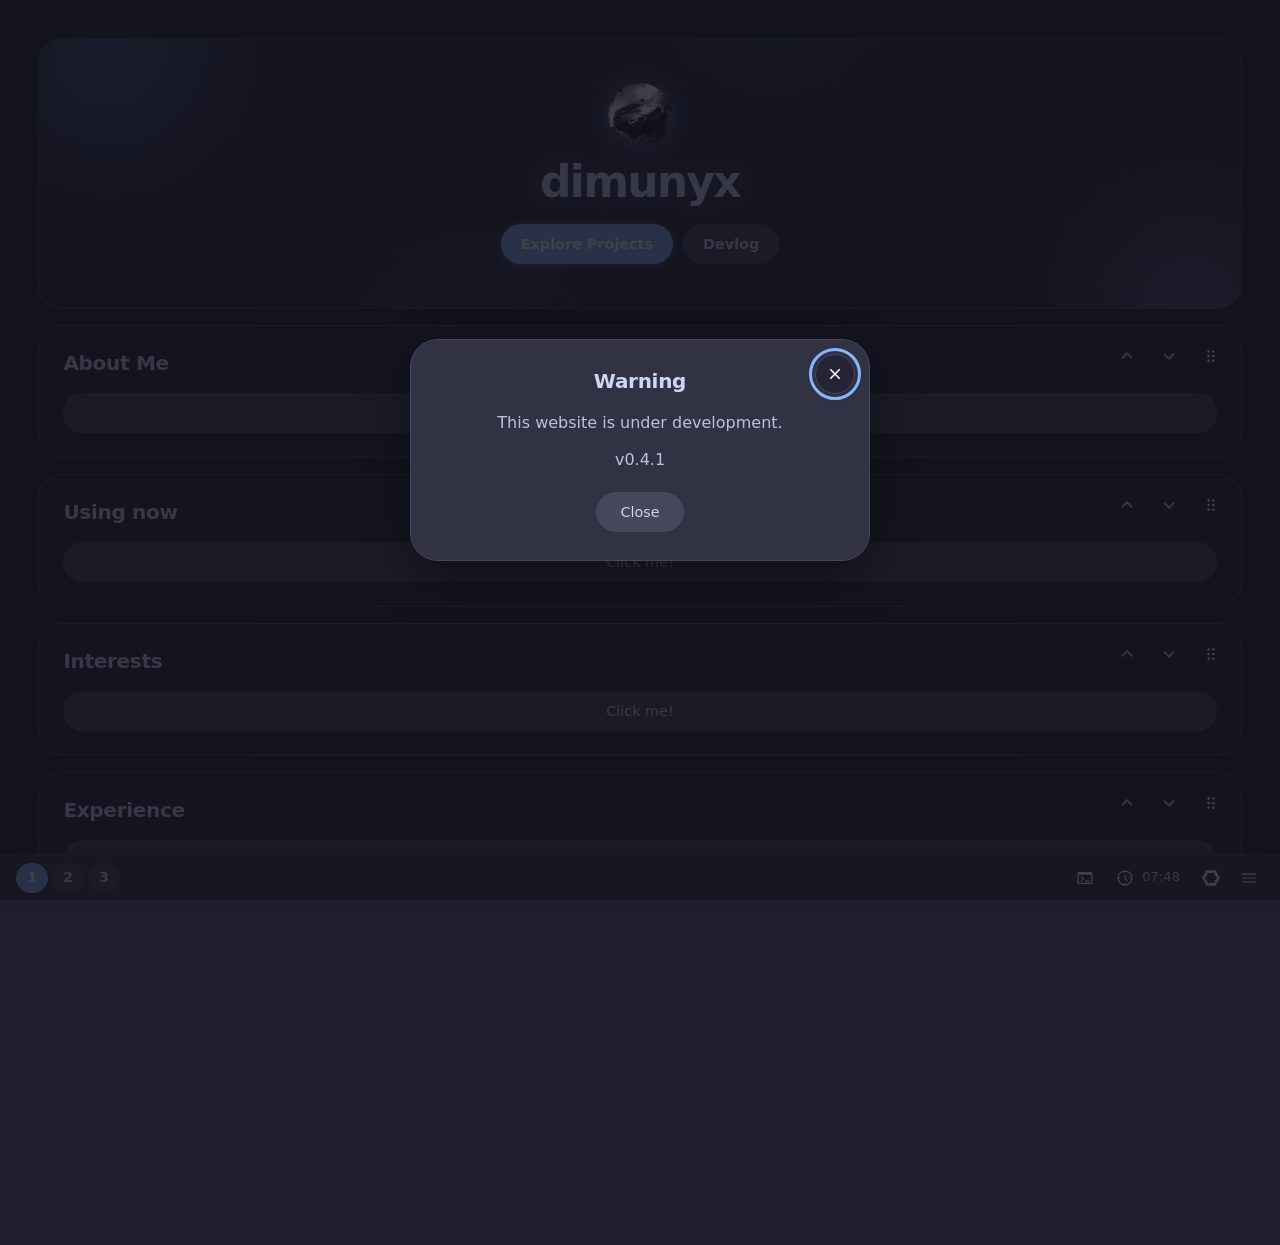
==== commit 12edcbbc: "version(0.4.1)" ====
--- a/index.html
+++ b/index.html
@@ -426,7 +426,7 @@
 			</button>
 		</div>
 		<div class="desktop-context-menu webring webring-menu" id="webring-menu" role="menu" aria-label="Nix webring" hidden>
-			<a class="desktop-context-menu__item" href="https://nixwebr.ing/prev/dimunyx" role="menuitem">
+			<a class="desktop-context-menu__item" href="https://ginkogruen.net" role="menuitem">
 				<img src="assets/previous.svg" alt="" aria-hidden="true"/><span>Previous</span>
 			</a>
 			<a class="desktop-context-menu__item" href="https://nixwebr.ing" role="menuitem">
@@ -435,7 +435,7 @@
 			<a class="desktop-context-menu__item" href="https://nixwebr.ing/rand" role="menuitem">
 				<img src="assets/random.svg" alt="" aria-hidden="true"/><span>Random</span>
 			</a>
-			<a class="desktop-context-menu__item" href="https://nixwebr.ing/next/dimunyx" role="menuitem">
+			<a class="desktop-context-menu__item" href="https://teaboi.xyz" role="menuitem">
 				<img src="assets/next.svg" alt="" aria-hidden="true"/><span>Next</span>
 			</a>
 		</div>
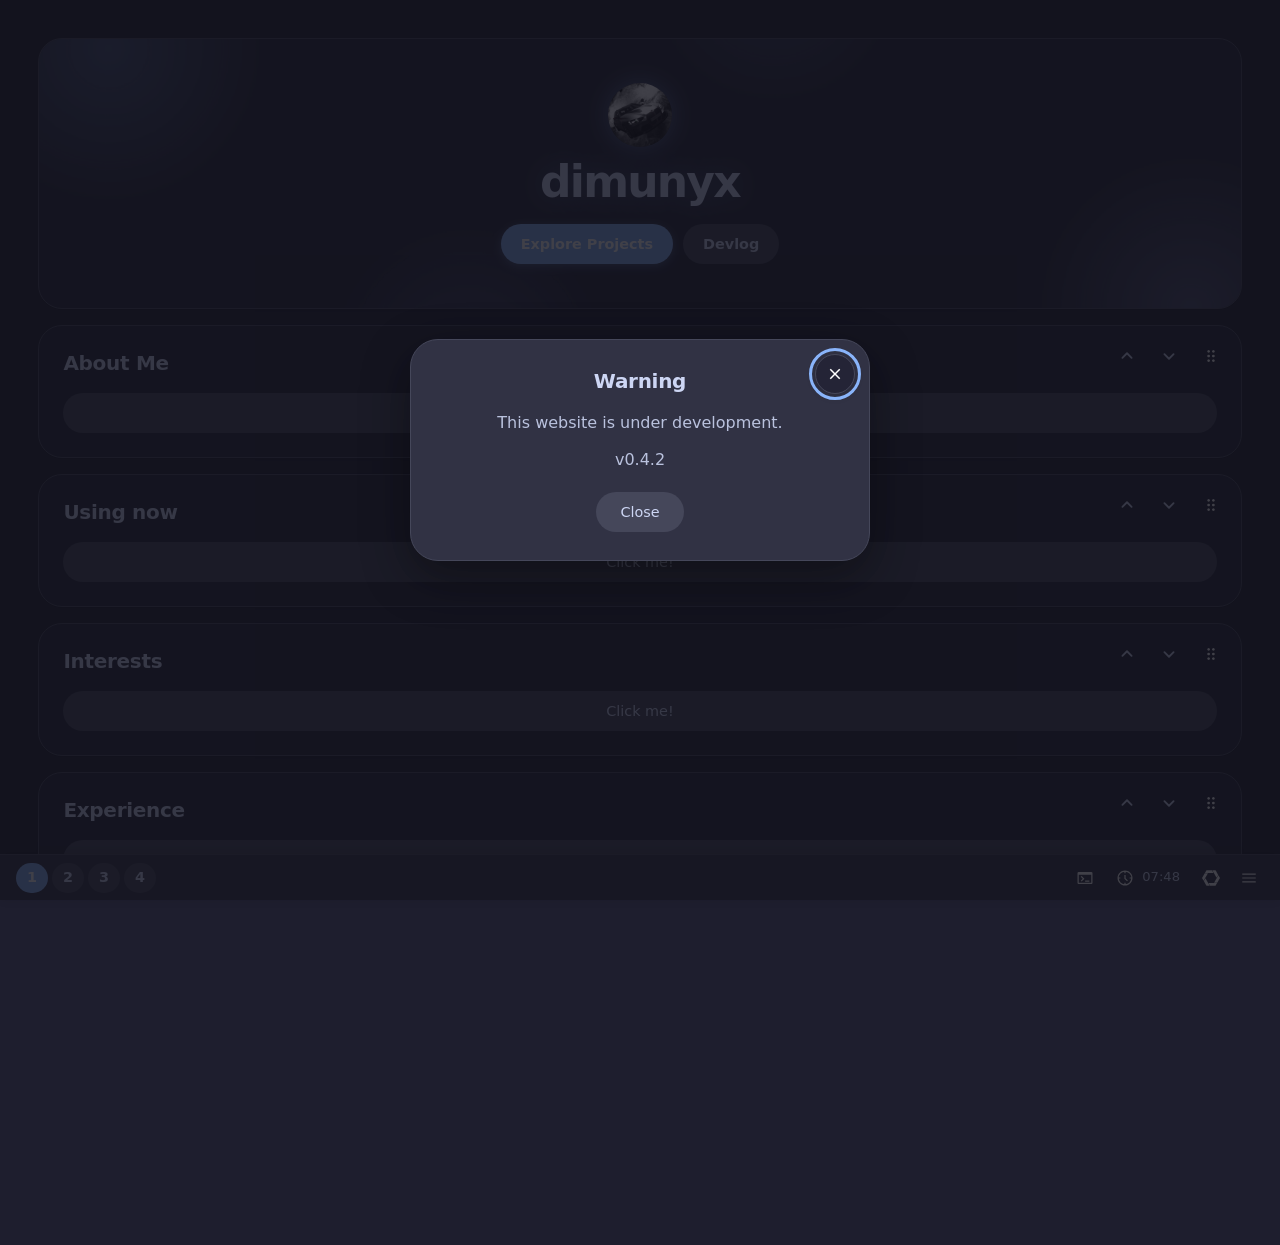
==== commit fad876f3: "0.4.2" ====
--- a/index.html
+++ b/index.html
@@ -272,8 +272,8 @@
 					<li>Made by dimunyx based on copyleft :)</li>
 					<li>Reload button on the right.</li>
 					<li>Has floating &amp; semi-tiling layouts.</li>
-					<li>Workspaces: <code>Ctrl+1…3</code>, terminal: <code>Ctrl+`</code>.</li>
-					<li>The URL mirrors the workspace: <code>/main/</code>, <code>/projects/</code>, <code>/design/terminal</code>.</li>
+					<li>Workspaces: <code>Ctrl+1…4</code>, terminal: <code>Ctrl+`</code>.</li>
+					<li>The URL mirrors the workspace: <code>/main/</code>, <code>/projects/</code>, <code>/flux/</code>, <code>/design/terminal</code>.</li>
 					<li>Drag a section by its handle; on touch devices use the handle too.</li>
 				</ol>
 			</div>
@@ -385,6 +385,52 @@
 				<p>Switch the Catppuccin flavour. The accent colour follows the theme.</p>
 				<div class="palette-list" id="palette-list" role="group" aria-label="Colour themes"></div>
 			</section>
+			<section data-section="flux" id="flux">
+				<div class="flux-hero">
+					<div class="flux-hero__top">
+						<span class="flux-mark" aria-hidden="true">F</span>
+						<span class="flux-badge">Linux software center</span>
+						<span class="flux-badge flux-badge--status">Early development</span>
+					</div>
+					<h2>Flux</h2>
+					<p class="flux-tagline">One interface. Every package manager.</p>
+					<p class="flux-lead">A lightweight, desktop-environment-independent software center with a native interface. Search repositories, install or remove packages and clear the package cache without leaving the app.</p>
+					<div class="flux-actions">
+						<a class="flux-action flux-action--filled" href="https://github.com/dimunyx/Flux" target="_blank" rel="noopener noreferrer">View on GitHub ↗</a>
+						<a class="flux-action" href="https://github.com/dimunyx/Flux#build-and-run" target="_blank" rel="noopener noreferrer">Build from source</a>
+					</div>
+				</div>
+				<div class="flux-facts" aria-label="Flux facts">
+					<div class="flux-fact"><span class="flux-fact__label">Language</span><span class="flux-fact__value">C++26</span></div>
+					<div class="flux-fact"><span class="flux-fact__label">License</span><span class="flux-fact__value">GPL-3.0</span></div>
+					<div class="flux-fact"><span class="flux-fact__label">Interface</span><span class="flux-fact__value">Native · OpenGL</span></div>
+					<div class="flux-fact"><span class="flux-fact__label">Packages</span><span class="flux-fact__value">Arch · pacman</span></div>
+				</div>
+				<div class="flux-features">
+					<article class="flux-feature">
+						<h3>Search and inspect</h3>
+						<p>Search Arch Linux repositories, read package descriptions and see what is already installed.</p>
+					</article>
+					<article class="flux-feature">
+						<h3>Install and remove</h3>
+						<p>Manage packages through Polkit authentication, without dropping into a terminal.</p>
+					</article>
+					<article class="flux-feature">
+						<h3>Clean the cache</h3>
+						<p>Clear the pacman package cache after a confirmation, straight from the same window.</p>
+					</article>
+					<article class="flux-feature">
+						<h3>Yours to tune</h3>
+						<p>Pick the theme and font, change the size and control animation and scrolling behaviour.</p>
+					</article>
+				</div>
+				<div class="flux-install">
+					<h3>Run it with Nix</h3>
+					<pre class="flux-code"><code>nix run github:dimunyx/Flux</code></pre>
+					<p>Install it into a profile with <code>nix profile install github:dimunyx/Flux</code>, or build a local checkout with <code>just build</code>.</p>
+					<p class="flux-note">Package actions currently target Arch Linux with <code>pacman</code>. On NixOS the interface starts, but installing and removing packages is unavailable.</p>
+				</div>
+			</section>
 		</div>
 		<footer class="status-bar" id="status-bar">
 			<div class="status-bar__group">
@@ -392,6 +438,7 @@
 					<button class="workspace-switcher__btn" type="button" data-workspace="main" aria-pressed="true" aria-label="Main workspace" title="Main"><kbd>1</kbd></button>
 					<button class="workspace-switcher__btn" type="button" data-workspace="projects" aria-pressed="false" aria-label="Projects workspace" title="Projects"><kbd>2</kbd></button>
 					<button class="workspace-switcher__btn" type="button" data-workspace="design" aria-pressed="false" aria-label="Design workspace" title="Design"><kbd>3</kbd></button>
+					<button class="workspace-switcher__btn" type="button" data-workspace="flux" data-workspace-menu="flux" aria-pressed="false" aria-label="Flux workspace" aria-haspopup="menu" aria-expanded="false" title="Flux"><kbd>4</kbd></button>
 				</div>
 			</div>
 			<div class="status-bar__group status-bar__right">
@@ -438,6 +485,12 @@
 			<a class="desktop-context-menu__item" href="https://teaboi.xyz" role="menuitem">
 				<img src="assets/next.svg" alt="" aria-hidden="true"/><span>Next</span>
 			</a>
+		</div>
+		<div class="desktop-context-menu workspace-menu" id="workspace-menu" role="menu" aria-label="Flux workspace" hidden>
+			<div class="desktop-context-menu__label" role="presentation"><span>What to open?</span></div>
+			<button class="desktop-context-menu__item" id="workspace-menu-flux" type="button" role="menuitem">
+				<img src="assets/open.svg" alt="" aria-hidden="true"/><span>Flux overview</span>
+			</button>
 		</div>
 		<div class="desktop-context-menu clock-menu" id="clock-menu" role="menu" aria-label="Session info" hidden>
 			<div class="clock-menu__row" role="menuitem"><span>USER</span><span id="clock-menu-user">dimunyx</span></div>
--- a/style.css
+++ b/style.css
@@ -2287,6 +2287,11 @@
         gap: 4px;
 }
 
+.workspace-menu {
+        width: 200px;
+        gap: 4px;
+}
+
 .clock-menu__row {
         display: flex;
         align-items: center;
@@ -2760,23 +2765,29 @@
         margin-top: auto;
 }
 
-.project-card__actions a {
+.project-card__actions a,
+.project-card__actions button {
         display: inline-flex;
         flex: 1 1 auto;
         min-height: 36px;
         align-items: center;
         justify-content: center;
         padding: 6px 12px;
+        border: 0;
         border-radius: 999px;
         background: var(--md-secondary-container);
         color: var(--md-on-secondary-container);
+        font: inherit;
         font-size: 0.85rem;
         text-decoration: none;
+        cursor: pointer;
         transition: background-color var(--md-motion), color var(--md-motion);
 }
 
 .project-card__actions a:hover,
-.project-card__actions a:focus-visible {
+.project-card__actions a:focus-visible,
+.project-card__actions button:hover,
+.project-card__actions button:focus-visible {
         background: var(--md-primary);
         color: var(--md-on-primary);
 }
@@ -2882,6 +2893,230 @@
 }
 
 /* ------------------------------------------------------------------ *
+ * Flux workspace
+ * ------------------------------------------------------------------ */
+
+#flux {
+        width: 100%;
+}
+
+.flux-hero {
+        display: grid;
+        gap: 10px;
+}
+
+.flux-hero__top {
+        display: flex;
+        flex-wrap: wrap;
+        align-items: center;
+        gap: 8px;
+}
+
+.flux-mark {
+        display: grid;
+        width: 46px;
+        height: 46px;
+        place-items: center;
+        border-radius: 14px;
+        background: linear-gradient(135deg, var(--md-primary), var(--md-secondary));
+        color: var(--md-on-primary);
+        font-size: 1.35rem;
+        font-weight: 700;
+        line-height: 1;
+}
+
+.flux-badge {
+        padding: 4px 11px;
+        border-radius: 999px;
+        background: var(--md-secondary-container);
+        color: var(--md-on-secondary-container);
+        font-size: 0.7rem;
+        font-weight: 600;
+        letter-spacing: 0.04em;
+        text-transform: uppercase;
+}
+
+.flux-badge--status {
+        background: var(--md-primary-container);
+        color: var(--md-on-primary-container);
+}
+
+.flux-hero h2 {
+        margin: 2px 0 0;
+}
+
+.flux-tagline {
+        margin: 0;
+        color: var(--md-primary);
+        font-size: 1.05rem;
+        font-weight: 600;
+}
+
+.flux-lead {
+        margin: 0;
+        color: var(--md-on-surface-variant);
+        font-size: 0.92rem;
+        line-height: 1.55;
+}
+
+.flux-actions {
+        display: flex;
+        flex-wrap: wrap;
+        gap: 8px;
+        margin-top: 4px;
+}
+
+.flux-action {
+        display: inline-flex;
+        min-height: 40px;
+        flex: 1 1 150px;
+        align-items: center;
+        justify-content: center;
+        padding: 8px 16px;
+        border: 0;
+        border-radius: 999px;
+        background: var(--md-secondary-container);
+        color: var(--md-on-secondary-container);
+        font: inherit;
+        font-size: 0.88rem;
+        font-weight: 600;
+        text-align: center;
+        text-decoration: none;
+        cursor: pointer;
+        transition: background-color var(--md-motion), color var(--md-motion), transform var(--md-motion);
+}
+
+.flux-action:hover,
+.flux-action:focus-visible {
+        background: var(--md-primary);
+        color: var(--md-on-primary);
+        transform: translateY(-1px);
+}
+
+.flux-action--filled {
+        background: var(--md-primary);
+        color: var(--md-on-primary);
+}
+
+.flux-action--filled:hover,
+.flux-action--filled:focus-visible {
+        background: var(--md-secondary);
+        color: var(--md-on-primary);
+}
+
+.flux-facts {
+        display: grid;
+        grid-template-columns: repeat(auto-fit, minmax(130px, 1fr));
+        gap: 8px;
+        margin-top: 14px;
+}
+
+.flux-fact {
+        padding: 10px 13px;
+        border-radius: var(--md-radius-small);
+        background: var(--md-surface-container-high);
+}
+
+.flux-fact__label {
+        display: block;
+        color: var(--md-on-surface-variant);
+        font-size: 0.66rem;
+        font-weight: 600;
+        letter-spacing: 0.07em;
+        text-transform: uppercase;
+        opacity: 0.75;
+}
+
+.flux-fact__value {
+        display: block;
+        margin-top: 2px;
+        color: var(--md-on-surface);
+        font-size: 0.84rem;
+}
+
+.flux-features {
+        display: grid;
+        grid-template-columns: repeat(auto-fit, minmax(190px, 1fr));
+        gap: 10px;
+        margin-top: 16px;
+}
+
+.flux-feature {
+        padding: 14px;
+        border: 1px solid var(--md-outline-variant);
+        border-radius: var(--md-radius-medium);
+        background: var(--md-surface-container-high);
+}
+
+.flux-feature h3,
+.flux-install h3 {
+        margin: 0 0 6px;
+        color: var(--md-on-surface);
+        font-size: 0.94rem;
+        font-weight: 600;
+}
+
+.flux-feature p {
+        margin: 0;
+        color: var(--md-on-surface-variant);
+        font-size: 0.82rem;
+        line-height: 1.45;
+}
+
+.flux-install {
+        margin-top: 16px;
+        padding: 16px;
+        border-radius: var(--md-radius-medium);
+        background: var(--md-primary-container);
+        color: var(--md-on-primary-container);
+}
+
+.flux-install h3 {
+        color: var(--md-on-primary-container);
+}
+
+.flux-install p {
+        margin: 0;
+        color: var(--md-on-primary-container);
+        font-size: 0.84rem;
+        line-height: 1.5;
+        opacity: 0.88;
+}
+
+.flux-code {
+        margin: 8px 0 10px;
+        padding: 10px 12px;
+        overflow-x: auto;
+        border-radius: var(--md-radius-small);
+        background: var(--md-surface);
+        color: var(--md-on-surface);
+        font-family: ui-monospace, "Cascadia Code", "SF Mono", Menlo, Consolas, monospace;
+        font-size: 0.82rem;
+        line-height: 1.4;
+}
+
+.flux-install code {
+        padding: 1px 5px;
+        border-radius: 6px;
+        background: var(--md-surface-container-high);
+        color: var(--md-on-surface);
+        font-size: 0.9em;
+}
+
+.flux-code code {
+        padding: 0;
+        background: transparent;
+        color: inherit;
+        font-size: inherit;
+}
+
+.flux-install .flux-note {
+        margin-top: 8px;
+        font-size: 0.78rem;
+        opacity: 0.75;
+}
+
+/* ------------------------------------------------------------------ *
  * Devlog (Main workspace)
  * ------------------------------------------------------------------ */
 
@@ -3191,7 +3426,41 @@
         }
 
         .project-card__actions a,
+        .project-card__actions button,
         .project-card__reaction {
                 min-height: 42px;
         }
 }
+
+/* Four workspace buttons still have to fit next to the status-bar actions. */
+@media (max-width: 380px) {
+        .workspace-switcher {
+                gap: 2px;
+        }
+
+        .workspace-switcher__btn {
+                min-width: 32px;
+                padding: 2px 5px;
+        }
+}
+
+@media (max-width: 340px) {
+        .status-bar {
+                gap: 4px;
+                padding-inline: 4px;
+        }
+
+        .status-bar__btn {
+                width: 34px;
+                height: 34px;
+        }
+
+        .status-bar__clock {
+                min-width: 34px;
+                min-height: 34px;
+        }
+
+        .workspace-switcher__btn {
+                min-width: 30px;
+        }
+}
